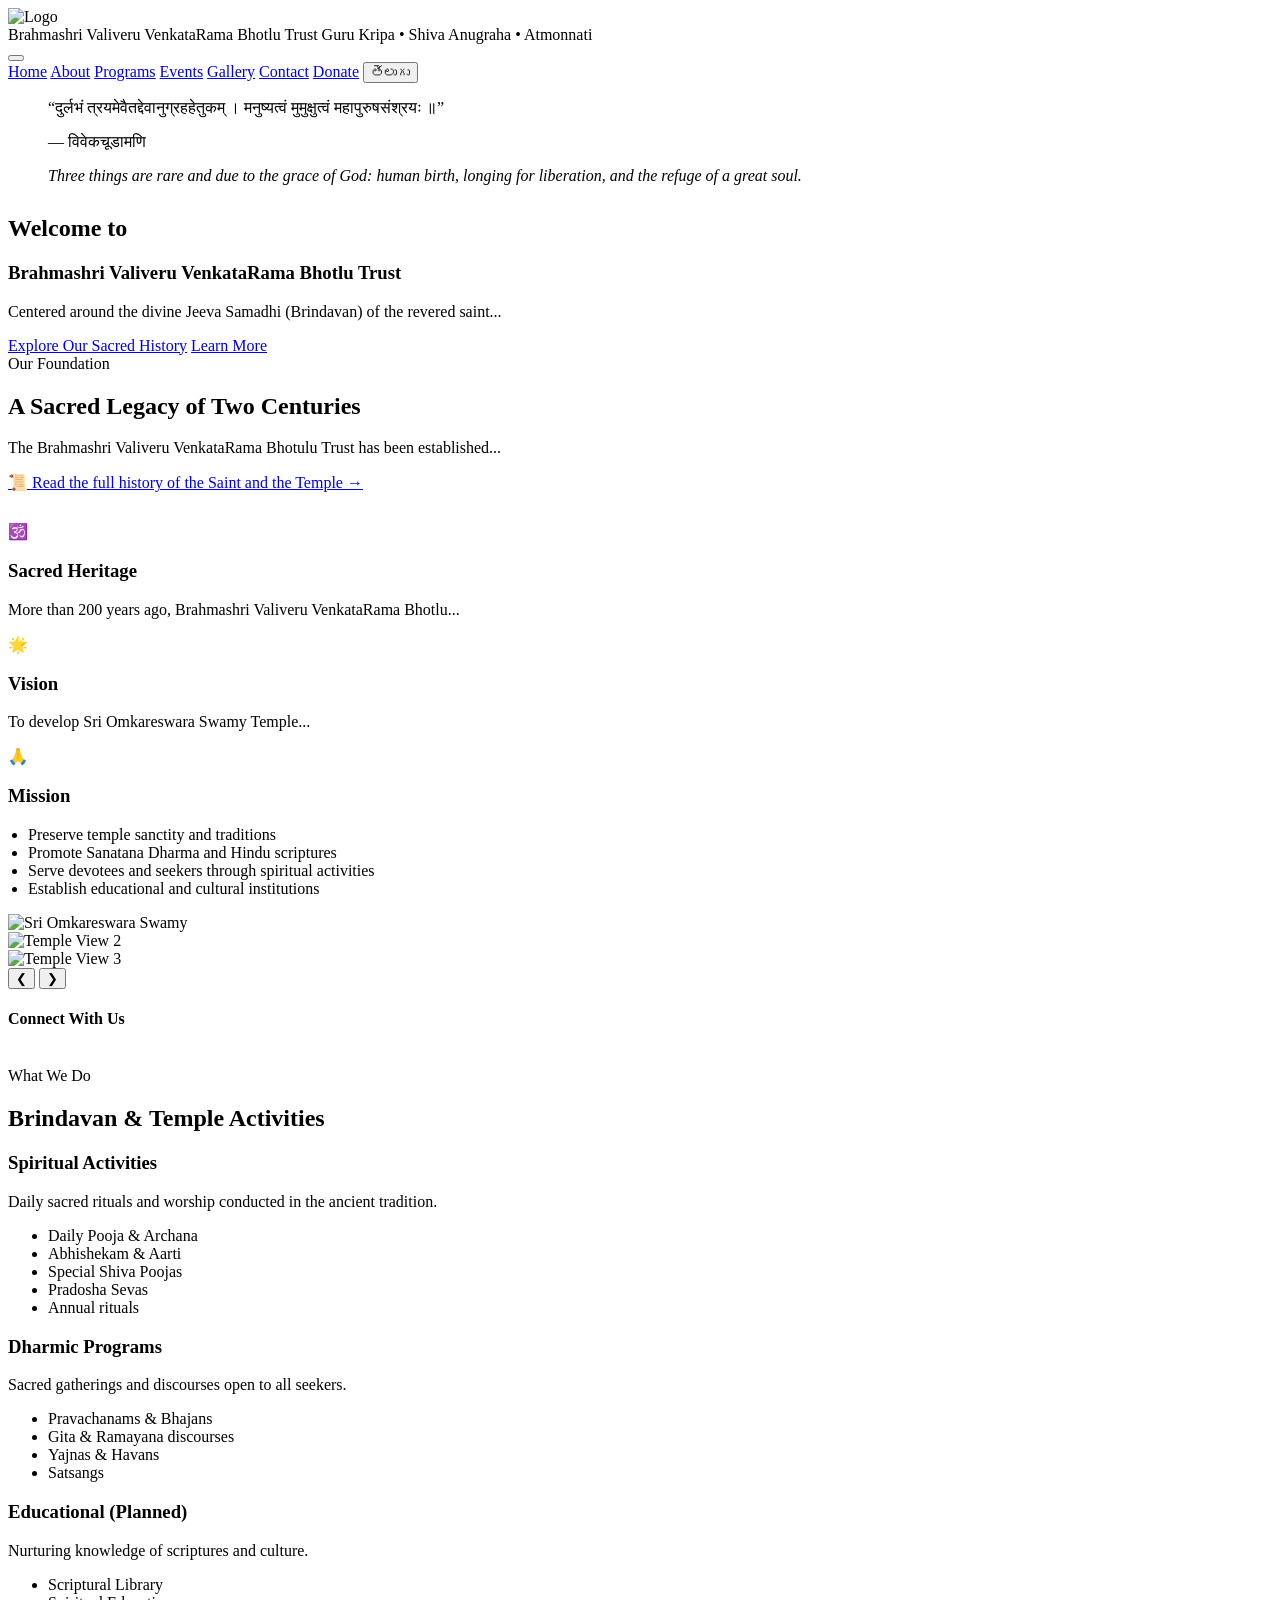
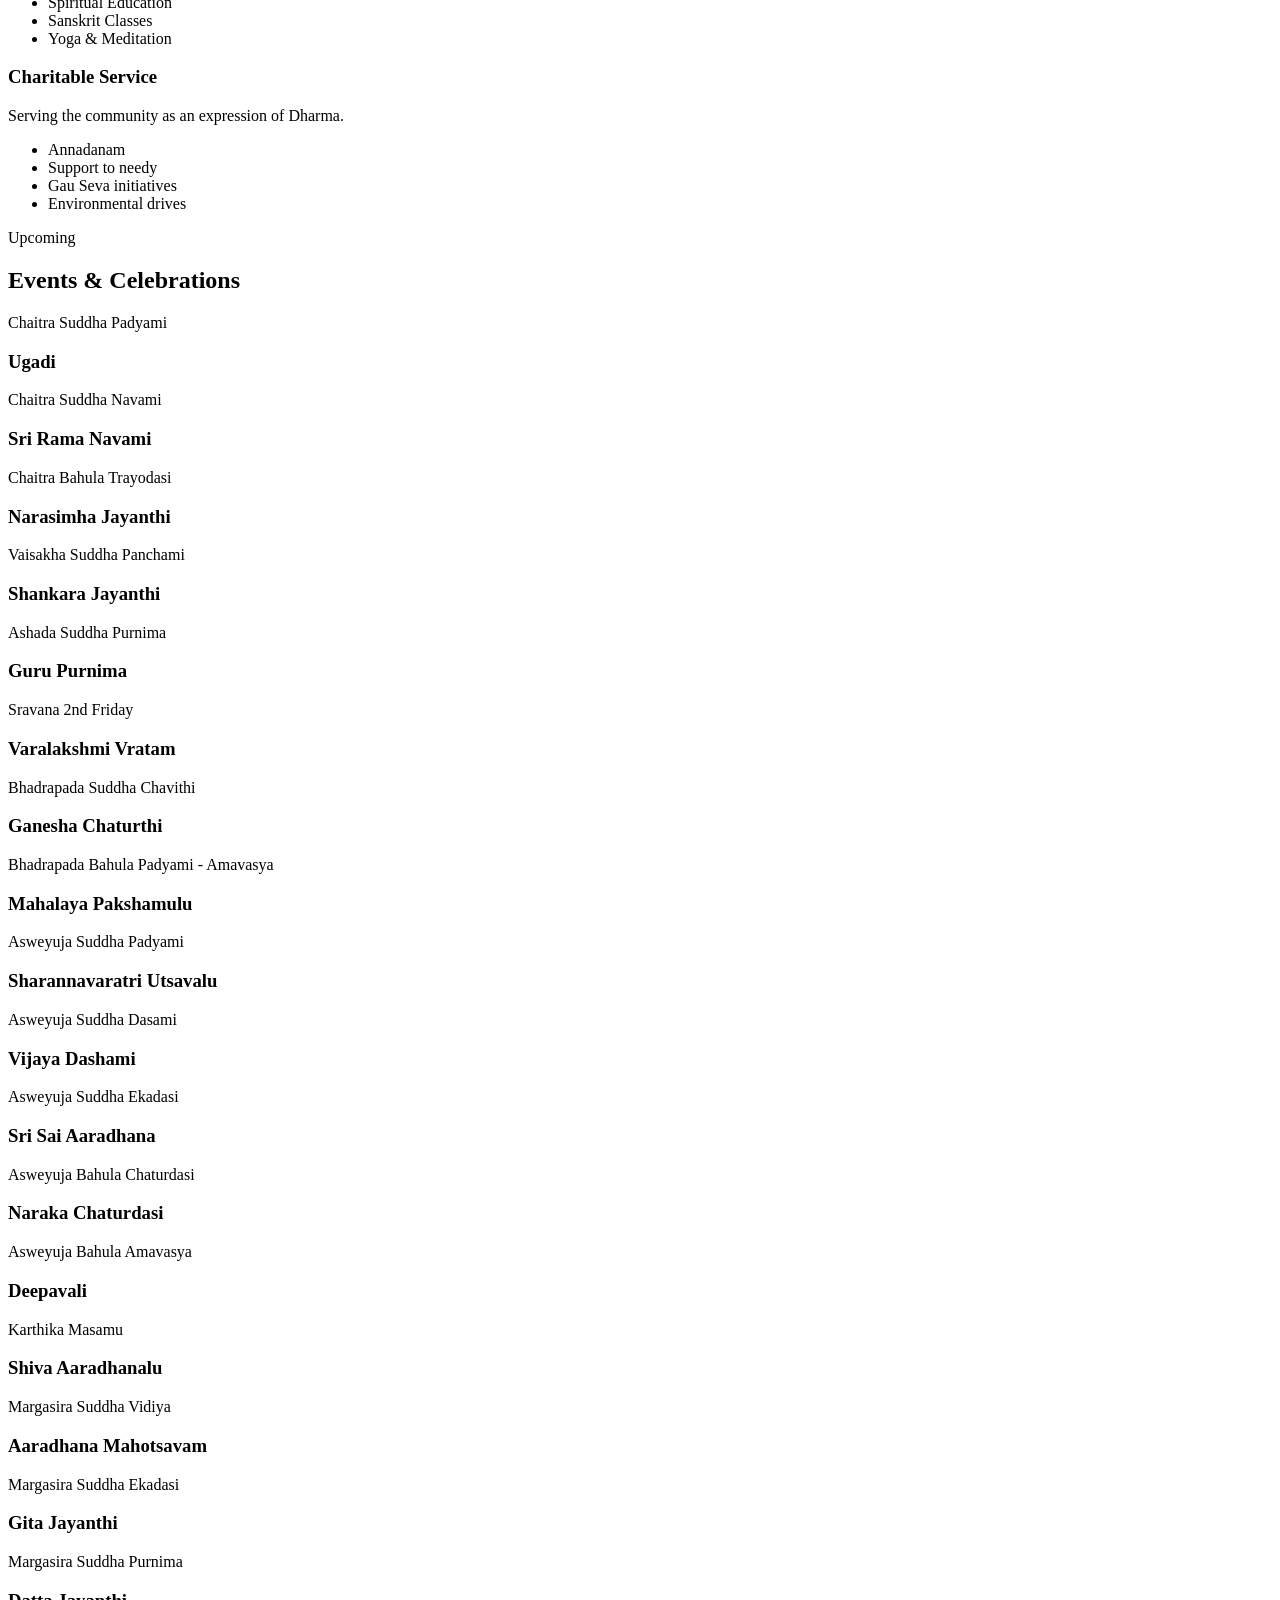
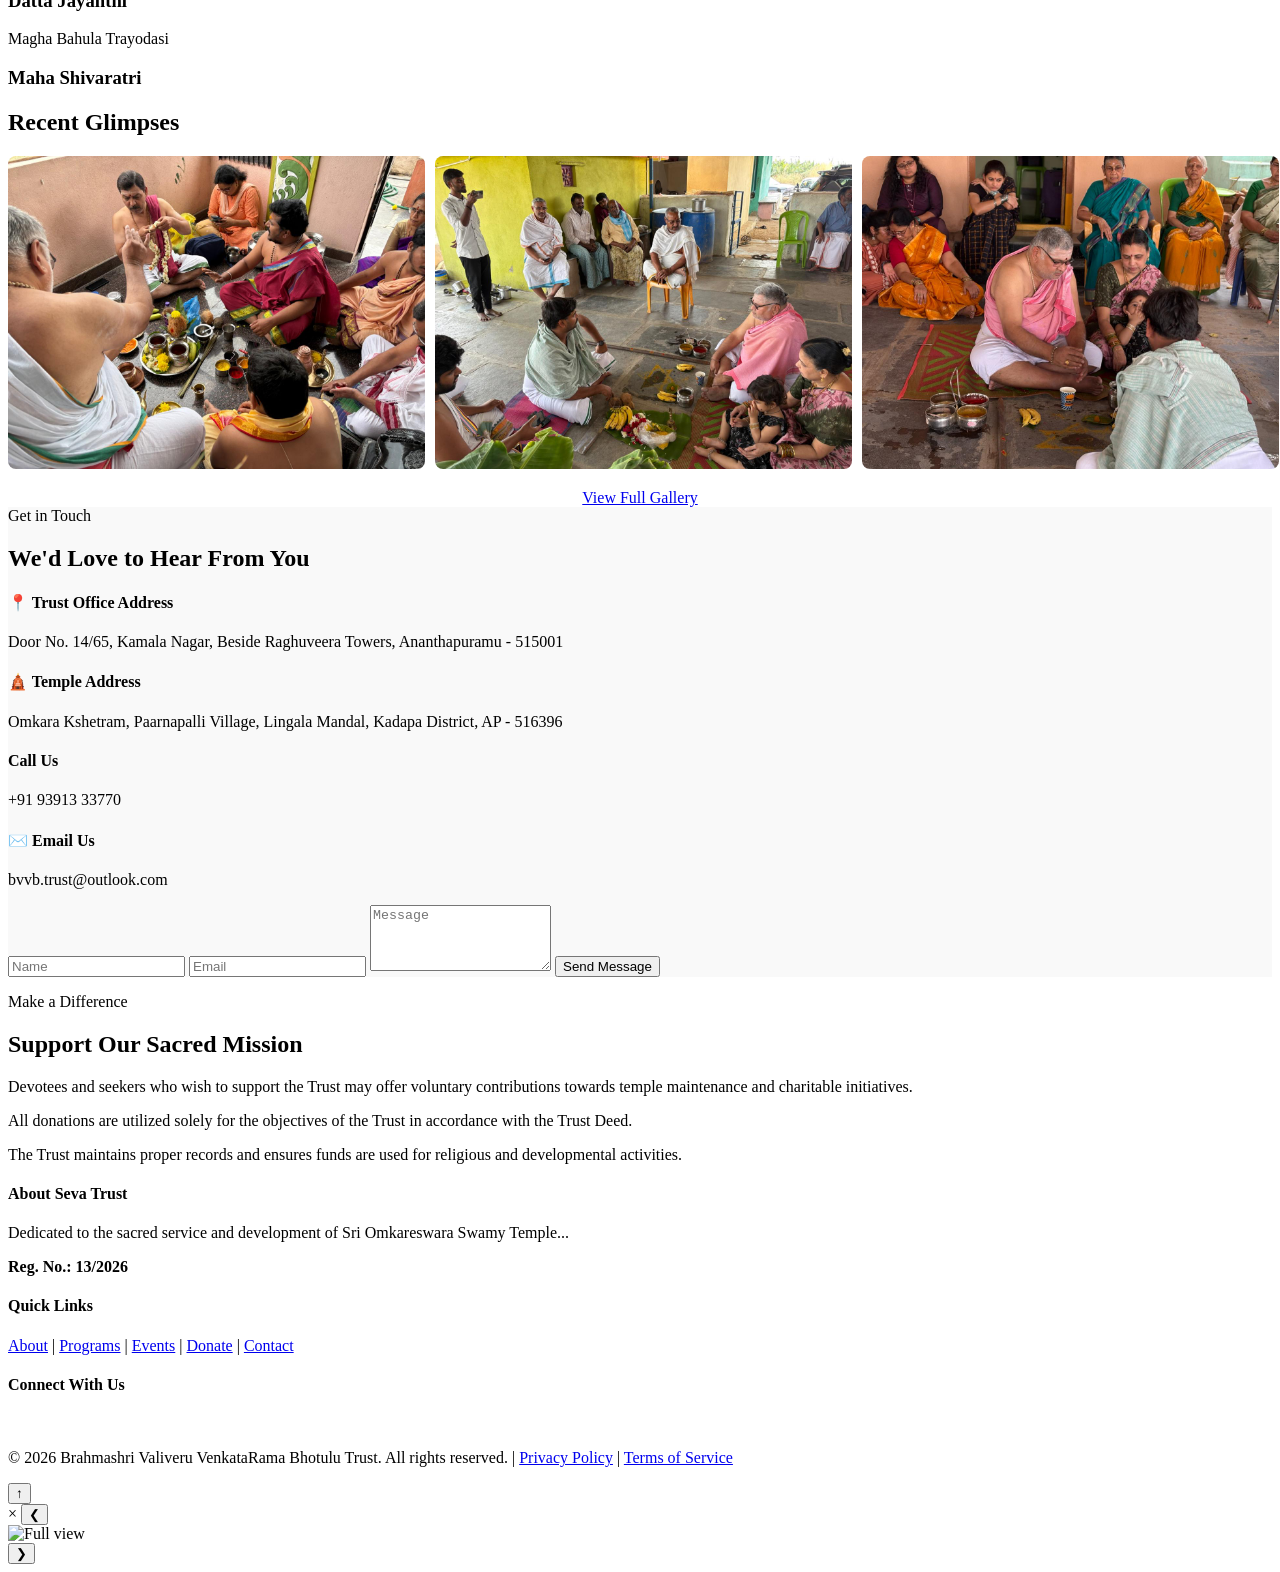
==== index.html @ d0adb81c "Update index.html" ====
<!DOCTYPE html>
<html lang="en">
<head>
    <!-- Add this to your home page <head> -->
    <script src="https://identity.netlify.com/v1/netlify-identity-widget.js"></script>
    <meta charset="UTF-8">
    <meta name="viewport" content="width=device-width, initial-scale=1.0">
    <meta name="description" content="Brahmashri Valiveru VenkataRama Bhotulu Trust - Religious & Charitable Trust">
    <title>BVVB Trust</title>
    
    <!-- Fonts -->
    <link rel="preconnect" href="https://fonts.googleapis.com">
    <link rel="preconnect" href="https://fonts.gstatic.com" crossorigin>
    <link href="https://fonts.googleapis.com/css2?family=Montserrat:wght@400;600;700&family=Noto+Serif+Telugu:wght@400;600;700&family=Tiro+Telugu:ital@0;1&family=Varela+Round&display=swap" rel="stylesheet">
    
    <link rel="stylesheet" href="css/style.css">
</head>
<body>

    <!-- Navigation -->
    <nav class="navbar" id="navbar">
        <div class="nav-content">
            <div class="logo">
                <img src="images/logo_background_removed.png" alt="Logo" class="logo-image">
                <div class="logo-text">
                    <span class="logo-main" data-i18n="trustName">Brahmashri Valiveru VenkataRama Bhotlu Trust</span>
                    <span class="logo-sub" data-i18n="motto">Guru Kripa • Shiva Anugraha • Atmonnati</span>
                </div>
            </div>
            <button class="hamburger" id="hamburger" aria-label="Toggle Navigation">
                <span></span>
                <span></span>
                <span></span>
            </button>
<div class="nav-links" id="navLinks">
    <a href="#home" class="nav-link active" data-i18n="nav.home">Home</a>
    <a href="#about" class="nav-link" data-i18n="nav.about">About</a>
    <a href="#programs" class="nav-link" data-i18n="nav.programs">Programs</a>
    <a href="#events" class="nav-link" data-i18n="nav.events">Events</a>
    <a href="gallery-2025.html" class="nav-link" data-i18n="nav.gallery">Gallery</a> 
    <a href="#contact" class="nav-link" data-i18n="nav.contact">Contact</a>
    <a href="#donate" class="nav-link" data-i18n="nav.donate">Donate</a>
    <button class="lang-toggle-btn" id="langToggle">తెలుగు</button>
</div>
        </div>
    </nav>

    <!-- Hero Section -->
    <section id="home" class="hero">
        <div class="hero-overlay"></div>
        <div class="hero-content">
            <div class="hero-text">
                <blockquote class="hero-shloka">
                    <div class="shloka-wrapper">
                        <p class="shloka-text" data-i18n="hero.shloka1">“दुर्लभं त्रयमेवैतद्देवानुग्रहहेतुकम् ।
मनुष्यत्वं मुमुक्षुत्वं महापुरुषसंश्रयः ॥”</p>
                        <p class="shloka-caption" data-i18n="hero.shloka1_caption">— विवेकचूडामणि</p>
                    </div>
                    <cite class="shloka-meaning" data-i18n="hero.meaning1">Three things are rare and due to the grace of God: human birth, longing for liberation, and the refuge of a great soul.</cite>
                </blockquote>
                <h2 class="hero-welcome" data-i18n="hero.welcome" style="margin-top: 30px;">Welcome to</h2>
                <h3 class="hero-trust-name" data-i18n="trustName">Brahmashri Valiveru VenkataRama Bhotlu Trust</h3>
                <p class="hero-subtitle" data-i18n="hero.desc1">Centered around the divine Jeeva Samadhi (Brindavan) of the revered saint...</p>
                <div class="hero-buttons">
                    <a href="history.html" class="btn btn-primary" data-i18n="hero.btnHistory">Explore Our Sacred History</a>
                    <a href="#about" class="btn btn-secondary" data-i18n="hero.btnLearn">Learn More</a>
                </div>
            </div>
        </div>
    </section>

    <!-- About Section -->
    <section id="about" class="about section-padding">
        <div class="section-content">
            <div class="section-header">
                <span class="section-tag" data-i18n="about.tag">Our Foundation</span>
                <h2 class="section-title" data-i18n="about.title">A Sacred Legacy of Two Centuries</h2>
            </div>
            <div class="about-grid">
                <div class="about-text">
                    <p class="about-intro" data-i18n="about.desc">The Brahmashri Valiveru VenkataRama Bhotulu Trust has been established...</p>
                    <a href="history.html" class="btn btn-primary" style="display: inline-block; margin-bottom: 30px;" data-i18n="about.historyLink">📜 Read the full history of the Saint and the Temple →</a>
                    
                    <div class="values-list">
                        <div class="value-item">
                            <div class="value-icon">🕉️</div>
                            <div class="value-content">
                                <h3 data-i18n="about.heritageTitle">Sacred Heritage</h3>
                                <p data-i18n="about.heritageDesc">More than 200 years ago, Brahmashri Valiveru VenkataRama Bhotlu...</p>
                            </div>
                        </div>
                        <div class="value-item">
                            <div class="value-icon">🌟</div>
                            <div class="value-content">
                                <h3 data-i18n="about.visionTitle">Vision</h3>
                                <p data-i18n="about.visionDesc">To develop Sri Omkareswara Swamy Temple...</p>
                            </div>
                        </div>
                        <div class="value-item">
                            <div class="value-icon">🙏</div>
                            <div class="value-content">
                                <h3 data-i18n="about.missionTitle">Mission</h3>
                                <ul style="padding-left: 20px; margin-top: 10px;">
                                    <li data-i18n="about.missionList.0">Preserve temple sanctity and traditions</li>
                                    <li data-i18n="about.missionList.1">Promote Sanatana Dharma and Hindu scriptures</li>
                                    <li data-i18n="about.missionList.2">Serve devotees and seekers through spiritual activities</li>
                                    <li data-i18n="about.missionList.3">Establish educational and cultural institutions</li>
                                </ul>
                            </div>
                        </div>
                    </div>
                </div>
                <div class="about-image">
                    <div class="carousel-container">
                        <div class="carousel-slide fade">
                            <img src="gallery/main_temple_1.jpeg" alt="Sri Omkareswara Swamy">
                        </div>
                        <div class="carousel-slide fade">
                            <img src="gallery/main_temple_2.jpeg" alt="Temple View 2" loading="lazy">
                        </div>
                        <div class="carousel-slide fade">
                            <img src="gallery/main_temple_3.jpeg" alt="Temple View 3" loading="lazy">
                        </div>
                        <button class="carousel-prev" aria-label="Previous image">&#10094;</button>
                        <button class="carousel-next" aria-label="Next image">&#10095;</button>
                        <div class="carousel-dots">
                            <span class="dot active"></span>
                            <span class="dot"></span>
                            <span class="dot"></span>
                        </div>
                    </div>
                    <div class="contact-item">
                        <h4 data-i18n="footer.connectTitle">Connect With Us</h4>
                        <div style="display: flex; gap: 15px; margin-top: 10px;">
                           <a href="https://www.facebook.com/bvvb_trust" target="_blank" rel="noopener noreferrer" class="social-icon" aria-label="Facebook">
                               <svg viewBox="0 0 16 16"><path d="M16 8.049c0-4.446-3.582-8.05-8-8.05C3.58 0-.002 3.603-.002 8.05c0 4.017 2.926 7.347 6.75 7.951v-5.625h-2.03V8.05H6.75V6.275c0-2.017 1.195-3.131 3.022-3.131.876 0 1.791.157 1.791.157v1.98h-1.009c-.993 0-1.303.621-1.303 1.258v1.51h2.218l-.354 2.326H9.25V16c3.824-.604 6.75-3.934 6.75-7.951z"/></svg>
                           </a>
                           <a href="https://www.instagram.com/bvvb_trust" target="_blank" rel="noopener noreferrer" class="social-icon" aria-label="Instagram">
                               <svg viewBox="0 0 16 16"><path d="M8 0C5.829 0 5.556.01 4.703.048 3.85.088 3.269.222 2.76.42a3.917 3.917 0 0 0-1.417.923A3.927 3.927 0 0 0 .42 2.76C.222 3.268.087 3.85.048 4.7.01 5.555 0 5.827 0 8.001c0 2.172.01 2.444.048 3.297.04.852.174 1.433.372 1.942.205.526.478.972.923 1.417.444.445.89.719 1.416.923.51.198 1.09.333 1.942.372C5.555 15.99 5.827 16 8 16s2.444-.01 3.298-.048c.851-.04 1.434-.174 1.943-.372a3.916 3.916 0 0 0 1.416-.923c.445-.445.718-.891.923-1.417.197-.509.332-1.09.372-1.942C15.99 10.445 16 10.173 16 8s-.01-2.445-.048-3.299c-.04-.851-.175-1.433-.372-1.941a3.926 3.926 0 0 0-.923-1.417A3.911 3.911 0 0 0 13.24.42c-.51-.198-1.092-.333-1.943-.372C10.443.01 10.172 0 7.998 0h.003zm-.717 1.442h.718c2.136 0 2.389.007 3.232.046.78.035 1.204.166 1.486.275.373.145.64.319.92.599.28.28.453.546.598.92.11.281.24.705.275 1.485.039.843.047 1.096.047 3.231s-.008 2.389-.047 3.232c-.035.78-.166 1.203-.275 1.485a2.47 2.47 0 0 1-.599.919c-.28.28-.546.453-.92.598-.28.11-.704.24-1.485.276-.843.038-1.096.047-3.232.047s-2.39-.009-3.233-.047c-.78-.036-1.203-.166-1.485-.276a2.478 2.478 0 0 1-.92-.598 2.48 2.48 0 0 1-.6-.92c-.109-.281-.24-.705-.275-1.485-.038-.843-.046-1.096-.046-3.233 0-2.136.008-2.388.046-3.231.036-.78.166-1.204.276-1.486.145-.373.319-.64.599-.92.28-.28.546-.453.92-.598.282-.11.705-.24 1.485-.276.738-.034 1.024-.044 2.515-.045v.002zm4.988 1.328a.96.96 0 1 0 0 1.92.96.96 0 0 0 0-1.92zm-4.27 1.122a4.109 4.109 0 1 0 0 8.217 4.109 4.109 0 0 0 0-8.217zm0 1.441a2.667 2.667 0 1 1 0 5.334 2.667 2.667 0 0 1 0-5.334z"/></svg>
                           </a>
                           <a href="https://x.com/bvvbtrust" target="_blank" rel="noopener noreferrer" class="social-icon" aria-label="X (Twitter)">
                               <svg viewBox="0 0 16 16"><path d="M12.6.75h2.454l-5.36 6.142L16 15.25h-4.937l-3.867-5.07-4.425 5.07H.316l5.733-6.57L0 .75h5.063l3.495 4.633L12.601.75Zm-.86 13.028h1.36L4.323 2.145H2.865l8.873 11.633Z"/></svg>
                           </a>
                           <a href="https://www.youtube.com/@BVVBTRUST" target="_blank" rel="noopener noreferrer" class="social-icon" aria-label="YouTube">
                               <svg viewBox="0 0 16 16"><path d="M8.051 1.999h.089c.822.003 4.987.033 6.11.335a2.01 2.01 0 0 1 1.415 1.42c.101.38.172.883.22 1.402l.01.104.022.26.008.104c.065.914.073 1.77.074 1.957v.075c-.001.194-.01 1.052-.072 1.972l-.008.104-.022.261-.01.104c-.048.519-.119 1.023-.22 1.402a2.007 2.007 0 0 1-1.415 1.42c-1.16.312-5.569.334-6.18.335h-.142c-.309 0-1.587-.006-2.927-.052l-.17-.006-.087-.004-.171-.007-.171-.007c-1.11-.049-2.167-.128-2.654-.26a2.007 2.007 0 0 1-1.415-1.419c-.111-.417-.185-.986-.235-1.558L.09 9.82l-.008-.104A31.4 31.4 0 0 1 0 7.68v-.123c.002-.215.01-.958.064-1.778l.007-.103.003-.052.008-.104.022-.26.01-.104c.048-.519.119-1.023.22-1.402a2.007 2.007 0 0 1 1.415-1.42c.487-.13 1.544-.21 2.654-.26l.17-.007.172-.006.086-.003.171-.007A99.788 99.788 0 0 1 7.858 2h.193zM6.4 5.209v4.818l4.157-2.408L6.4 5.209z"/></svg>
                           </a>
                        </div>
                    </div>
                </div>
            </div>
        </div>
    </section>

    <!-- Programs Section -->
    <section id="programs" class="programs section-padding">
        <div class="section-content">
            <div class="section-header">
                <span class="section-tag" data-i18n="programs.tag">What We Do</span>
                <h2 class="section-title" data-i18n="programs.title">Brindavan & Temple Activities</h2>
            </div>
            <div class="programs-grid">
                <div class="program-card">
                    <h3 data-i18n="programs.p1.title">Spiritual Activities</h3>
                    <p data-i18n="programs.p1.desc">Daily sacred rituals and worship conducted in the ancient tradition.</p>
                    <ul class="program-features">
                        <li data-i18n="programs.p1.items.0">Daily Pooja & Archana</li>
                        <li data-i18n="programs.p1.items.1">Abhishekam & Aarti</li>
                        <li data-i18n="programs.p1.items.2">Special Shiva Poojas</li>
                        <li data-i18n="programs.p1.items.3">Pradosha Sevas</li>
                        <li data-i18n="programs.p1.items.4">Annual rituals</li>
                    </ul>
                </div>
                <div class="program-card">
                    <h3 data-i18n="programs.p2.title">Dharmic Programs</h3>
                    <p data-i18n="programs.p2.desc">Sacred gatherings and discourses open to all seekers.</p>
                    <ul class="program-features">
                        <li data-i18n="programs.p2.items.0">Pravachanams & Bhajans</li>
                        <li data-i18n="programs.p2.items.1">Gita & Ramayana discourses</li>
                        <li data-i18n="programs.p2.items.2">Yajnas & Havans</li>
                        <li data-i18n="programs.p2.items.3">Satsangs</li>
                    </ul>
                </div>
                <div class="program-card">
                    <h3 data-i18n="programs.p3.title">Educational (Planned)</h3>
                    <p data-i18n="programs.p3.desc">Nurturing knowledge of scriptures and culture.</p>
                    <ul class="program-features">
                        <li data-i18n="programs.p3.items.0">Scriptural Library</li>
                        <li data-i18n="programs.p3.items.1">Spiritual Education</li>
                        <li data-i18n="programs.p3.items.2">Sanskrit Classes</li>
                        <li data-i18n="programs.p3.items.3">Yoga & Meditation</li>
                    </ul>
                </div>
                <div class="program-card">
                    <h3 data-i18n="programs.p4.title">Charitable Service</h3>
                    <p data-i18n="programs.p4.desc">Serving the community as an expression of Dharma.</p>
                    <ul class="program-features">
                        <li data-i18n="programs.p4.items.0">Annadanam</li>
                        <li data-i18n="programs.p4.items.1">Support to needy</li>
                        <li data-i18n="programs.p4.items.2">Gau Seva initiatives</li>
                        <li data-i18n="programs.p4.items.3">Environmental drives</li>
                    </ul>
                </div>
            </div>
        </div>
    </section>

    <!-- Events Section -->
    <section id="events" class="events section-padding">
        <div class="section-content">
            <div class="section-header">
                <span class="section-tag" data-i18n="events.tag">Upcoming</span>
                <h2 class="section-title" data-i18n="events.title">Events & Celebrations</h2>
            </div>
            <div class="events-grid">
                <div class="event-card">
                    <div class="event-date" data-i18n="events.e1.date">Chaitra Suddha Padyami</div>
                    <div class="event-info"><h3 data-i18n="events.e1.name">Ugadi</h3></div>
                </div>
                <div class="event-card">
                    <div class="event-date" data-i18n="events.e2.date">Chaitra Suddha Navami</div>
                    <div class="event-info"><h3 data-i18n="events.e2.name">Sri Rama Navami</h3></div>
                </div>
                <div class="event-card">
                    <div class="event-date" data-i18n="events.e3.date">Chaitra Bahula Trayodasi</div>
                    <div class="event-info"><h3 data-i18n="events.e3.name">Narasimha Jayanthi</h3></div>
                </div>
                <div class="event-card">
                    <div class="event-date" data-i18n="events.e4.date">Vaisakha Suddha Panchami</div>
                    <div class="event-info"><h3 data-i18n="events.e4.name">Shankara Jayanthi</h3></div>
                </div>
                <div class="event-card">
                    <div class="event-date" data-i18n="events.e5.date">Ashada Suddha Purnima</div>
                    <div class="event-info"><h3 data-i18n="events.e5.name">Guru Purnima</h3></div>
                </div>
                <div class="event-card">
                    <div class="event-date" data-i18n="events.e6.date">Sravana 2nd Friday</div>
                    <div class="event-info"><h3 data-i18n="events.e6.name">Varalakshmi Vratam</h3></div>
                </div>
                <div class="event-card">
                    <div class="event-date" data-i18n="events.e7.date">Bhadrapada Suddha Chavithi</div>
                    <div class="event-info"><h3 data-i18n="events.e7.name">Ganesha Chaturthi</h3></div>
                </div>
                <div class="event-card">
                    <div class="event-date" data-i18n="events.e8.date">Bhadrapada Bahula Padyami - Amavasya</div>
                    <div class="event-info"><h3 data-i18n="events.e8.name">Mahalaya Pakshamulu</h3></div>
                </div>
                <div class="event-card">
                    <div class="event-date" data-i18n="events.e9.date">Asweyuja Suddha Padyami</div>
                    <div class="event-info"><h3 data-i18n="events.e9.name">Sharannavaratri Utsavalu</h3></div>
                </div>
                <div class="event-card">
                    <div class="event-date" data-i18n="events.e10.date">Asweyuja Suddha Dasami</div>
                    <div class="event-info"><h3 data-i18n="events.e10.name">Vijaya Dashami</h3></div>
                </div>
                <div class="event-card">
                    <div class="event-date" data-i18n="events.e11.date">Asweyuja Suddha Ekadasi</div>
                    <div class="event-info"><h3 data-i18n="events.e11.name">Sri Sai Aaradhana</h3></div>
                </div>
                <div class="event-card">
                    <div class="event-date" data-i18n="events.e12.date">Asweyuja Bahula Chaturdasi</div>
                    <div class="event-info"><h3 data-i18n="events.e12.name">Naraka Chaturdasi</h3></div>
                </div>
                <div class="event-card">
                    <div class="event-date" data-i18n="events.e13.date">Asweyuja Bahula Amavasya</div>
                    <div class="event-info"><h3 data-i18n="events.e13.name">Deepavali</h3></div>
                </div>
                <div class="event-card">
                    <div class="event-date" data-i18n="events.e14.date">Karthika Masamu</div>
                    <div class="event-info"><h3 data-i18n="events.e14.name">Shiva Aaradhanalu</h3></div>
                </div>
                <div class="event-card">
                    <div class="event-date" data-i18n="events.e15.date">Margasira Suddha Vidiya</div>
                    <div class="event-info">
                        <h3 data-i18n="events.e15.name">Aaradhana Mahotsavam</h3>
                                       </div>
                </div>
                <div class="event-card">
                    <div class="event-date" data-i18n="events.e16.date">Margasira Suddha Ekadasi</div>
                    <div class="event-info"><h3 data-i18n="events.e16.name">Gita Jayanthi</h3></div>
                </div>
                <div class="event-card">
                    <div class="event-date" data-i18n="events.e17.date">Margasira Suddha Purnima</div>
                    <div class="event-info"><h3 data-i18n="events.e17.name">Datta Jayanthi</h3></div>
                </div>
                <div class="event-card">
                    <div class="event-date" data-i18n="events.e18.date">Magha Bahula Trayodasi</div>
                    <div class="event-info">
                        <h3 data-i18n="events.e18.name">Maha Shivaratri</h3>
                       
                    </div>
                </div>
            </div>
        </div>
    </section>
    <!-- Gallery Preview Section -->
<section id="gallery-preview" class="section-padding" style="background: #fff;">
    <div class="section-content">
        <div class="section-header">
            <h2 class="section-title">Recent Glimpses</h2>
        </div>
        <div class="gallery-preview-grid" style="display: flex; gap: 10px; margin-bottom: 20px;">
            <img src="gallery/2025/photo_1.jpeg" style="width: 33%; border-radius: 8px;">
            <img src="gallery/2025/photo_6.jpeg" style="width: 33%; border-radius: 8px;">
            <img src="gallery/2025/photo_7.jpeg" style="width: 33%; border-radius: 8px;">
        </div>
        <div style="text-align: center;">
            <a href="gallery-2025.html" class="btn btn-secondary">View Full Gallery</a>
        </div>
    </div>
</section>
    <!-- Contact Section -->
    <section id="contact" class="contact section-padding" style="background: #f9f9f9;">
        <div class="section-content">
            <div class="section-header">
                <span class="section-tag" data-i18n="contact.tag">Get in Touch</span>
                <h2 class="section-title" data-i18n="contact.title">We'd Love to Hear From You</h2>
            </div>
            <div class="contact-grid">
                <div class="contact-info">
                    <div class="contact-item">
                        <h4 data-i18n="contact.office">📍 Trust Office Address</h4>
                        <p data-i18n="contact.officeAddr">Door No. 14/65, Kamala Nagar, Beside Raghuveera Towers, Ananthapuramu - 515001</p>
                    </div>
                    <div class="contact-item">
                        <h4 data-i18n="contact.temple">🛕 Temple Address</h4>
                        <p data-i18n="contact.templeAddr">Omkara Kshetram, Paarnapalli Village, Lingala Mandal, Kadapa District, AP - 516396</p>
                    </div>
                    <div class="contact-item">
                        <h4 data-i18n="contact.call"> Call Us</h4>
                        <p>+91 93913 33770</p>
                    </div>
                    <div class="contact-item">
                        <h4 data-i18n="contact.email">✉️ Email Us</h4>
                        <p>bvvb.trust@outlook.com</p>
                    </div>
                </div>
                <!-- Form submission logic securely relies on standard HTTP POST or a form backend like Formspree -->
                <form class="contact-form" action="https://formspree.io/f/xzdkzppe" method="POST">
                <form class="contact-form" id="contactForm">
                    <input type="text" name="name" data-i18n="contact.placeholders.name" placeholder="Name" class="form-input" required>
                    <input type="email" name="email" data-i18n="contact.placeholders.email" placeholder="Email" class="form-input" required>
                    <textarea name="message" data-i18n="contact.placeholders.message" placeholder="Message" class="form-input" rows="4" required></textarea>
                    <button type="submit" class="btn btn-primary" data-i18n="contact.btn">Send Message</button>
                    <p id="form-status" style="margin-top: 15px; font-weight: 500;"></p>
                </form>
            </div>
        </div>
    </section>

    <!-- Donate Section -->
    <section id="donate" class="donate section-padding">
        <div class="section-content">
            <div class="section-header">
                <span class="section-tag" data-i18n="donate.tag">Make a Difference</span>
                <h2 class="section-title" data-i18n="donate.title">Support Our Sacred Mission</h2>
            </div>
            <div class="donate-content">
                <p data-i18n="donate.desc1">Devotees and seekers who wish to support the Trust may offer voluntary contributions towards temple maintenance and charitable initiatives.</p>
                <p data-i18n="donate.desc2">All donations are utilized solely for the objectives of the Trust in accordance with the Trust Deed.</p>
                <p data-i18n="donate.desc3">The Trust maintains proper records and ensures funds are used for religious and developmental activities.</p>
            </div>
        </div>
    </section>

    <!-- Footer Section -->
    <footer class="footer-v2">
        <div class="footer-content">
            <div class="footer-col">
                <div class="footer-box">
                    <h4 data-i18n="footer.aboutTitle">About Seva Trust</h4>
                    <p data-i18n="footer.aboutDesc" style="text-align: justify;">Dedicated to the sacred service and development of Sri Omkareswara Swamy Temple...</p>
                    <p data-i18n="footer.regNo" style="margin-top: 10px; font-weight: bold;">Reg. No.: 13/2026</p>
                </div>
            </div>
            <div class="footer-col">
                <div class="footer-box inline-footer-links">
                    <h4 data-i18n="footer.quickLinksTitle">Quick Links</h4>
                    <p>
                        <a href="#about" data-i18n="nav.about">About</a> <span class="separator">|</span>
                        <a href="#programs" data-i18n="nav.programs">Programs</a> <span class="separator">|</span>
                        <a href="#events" data-i18n="nav.events">Events</a> <span class="separator">|</span>
                        <a href="#donate" data-i18n="nav.donate">Donate</a> <span class="separator">|</span>
                        <a href="#contact" data-i18n="nav.contact">Contact</a>
                    </p>
                </div>
            </div>
            <div class="footer-col">
                <div class="footer-box">
                    <h4 data-i18n="footer.connectTitle">Connect With Us</h4>
                    <div style="display: flex; gap: 15px;">
                       <a href="https://www.facebook.com/bvvb_trust" target="_blank" rel="noopener noreferrer" class="social-icon" aria-label="Facebook">
                           <svg viewBox="0 0 16 16"><path d="M16 8.049c0-4.446-3.582-8.05-8-8.05C3.58 0-.002 3.603-.002 8.05c0 4.017 2.926 7.347 6.75 7.951v-5.625h-2.03V8.05H6.75V6.275c0-2.017 1.195-3.131 3.022-3.131.876 0 1.791.157 1.791.157v1.98h-1.009c-.993 0-1.303.621-1.303 1.258v1.51h2.218l-.354 2.326H9.25V16c3.824-.604 6.75-3.934 6.75-7.951z"/></svg>
                       </a>
                       <a href="https://www.instagram.com/bvvb_trust" target="_blank" rel="noopener noreferrer" class="social-icon" aria-label="Instagram">
                           <svg viewBox="0 0 16 16"><path d="M8 0C5.829 0 5.556.01 4.703.048 3.85.088 3.269.222 2.76.42a3.917 3.917 0 0 0-1.417.923A3.927 3.927 0 0 0 .42 2.76C.222 3.268.087 3.85.048 4.7.01 5.555 0 5.827 0 8.001c0 2.172.01 2.444.048 3.297.04.852.174 1.433.372 1.942.205.526.478.972.923 1.417.444.445.89.719 1.416.923.51.198 1.09.333 1.942.372C5.555 15.99 5.827 16 8 16s2.444-.01 3.298-.048c.851-.04 1.434-.174 1.943-.372a3.916 3.916 0 0 0 1.416-.923c.445-.445.718-.891.923-1.417.197-.509.332-1.09.372-1.942C15.99 10.445 16 10.173 16 8s-.01-2.445-.048-3.299c-.04-.851-.175-1.433-.372-1.941a3.926 3.926 0 0 0-.923-1.417A3.911 3.911 0 0 0 13.24.42c-.51-.198-1.092-.333-1.943-.372C10.443.01 10.172 0 7.998 0h.003zm-.717 1.442h.718c2.136 0 2.389.007 3.232.046.78.035 1.204.166 1.486.275.373.145.64.319.92.599.28.28.453.546.598.92.11.281.24.705.275 1.485.039.843.047 1.096.047 3.231s-.008 2.389-.047 3.232c-.035.78-.166 1.203-.275 1.485a2.47 2.47 0 0 1-.599.919c-.28.28-.546.453-.92.598-.28.11-.704.24-1.485.276-.843.038-1.096.047-3.232.047s-2.39-.009-3.233-.047c-.78-.036-1.203-.166-1.485-.276a2.478 2.478 0 0 1-.92-.598 2.48 2.48 0 0 1-.6-.92c-.109-.281-.24-.705-.275-1.485-.038-.843-.046-1.096-.046-3.233 0-2.136.008-2.388.046-3.231.036-.78.166-1.204.276-1.486.145-.373.319-.64.599-.92.28-.28.546-.453.92-.598.282-.11.705-.24 1.485-.276.738-.034 1.024-.044 2.515-.045v.002zm4.988 1.328a.96.96 0 1 0 0 1.92.96.96 0 0 0 0-1.92zm-4.27 1.122a4.109 4.109 0 1 0 0 8.217 4.109 4.109 0 0 0 0-8.217zm0 1.441a2.667 2.667 0 1 1 0 5.334 2.667 2.667 0 0 1 0-5.334z"/></svg>
                       </a>
                       <a href="https://x.com/bvvbtrust" target="_blank" rel="noopener noreferrer" class="social-icon" aria-label="X (Twitter)">
                           <svg viewBox="0 0 16 16"><path d="M12.6.75h2.454l-5.36 6.142L16 15.25h-4.937l-3.867-5.07-4.425 5.07H.316l5.733-6.57L0 .75h5.063l3.495 4.633L12.601.75Zm-.86 13.028h1.36L4.323 2.145H2.865l8.873 11.633Z"/></svg>
                       </a>
                       <a href="https://www.youtube.com/@BVVBTRUST" target="_blank" rel="noopener noreferrer" class="social-icon" aria-label="YouTube">
                           <svg viewBox="0 0 16 16"><path d="M8.051 1.999h.089c.822.003 4.987.033 6.11.335a2.01 2.01 0 0 1 1.415 1.42c.101.38.172.883.22 1.402l.01.104.022.26.008.104c.065.914.073 1.77.074 1.957v.075c-.001.194-.01 1.052-.072 1.972l-.008.104-.022.261-.01.104c-.048.519-.119 1.023-.22 1.402a2.007 2.007 0 0 1-1.415 1.42c-1.16.312-5.569.334-6.18.335h-.142c-.309 0-1.587-.006-2.927-.052l-.17-.006-.087-.004-.171-.007-.171-.007c-1.11-.049-2.167-.128-2.654-.26a2.007 2.007 0 0 1-1.415-1.419c-.111-.417-.185-.986-.235-1.558L.09 9.82l-.008-.104A31.4 31.4 0 0 1 0 7.68v-.123c.002-.215.01-.958.064-1.778l.007-.103.003-.052.008-.104.022-.26.01-.104c.048-.519.119-1.023.22-1.402a2.007 2.007 0 0 1 1.415-1.42c.487-.13 1.544-.21 2.654-.26l.17-.007.172-.006.086-.003.171-.007A99.788 99.788 0 0 1 7.858 2h.193zM6.4 5.209v4.818l4.157-2.408L6.4 5.209z"/></svg>
                       </a>
                    </div>
                </div>
            </div>
        </div>
        <div class="footer-bottom">
            <p>
                <span data-i18n="footer.copyright">© 2026 Brahmashri Valiveru VenkataRama Bhotulu Trust. All rights reserved.</span> | 
                <a href="privacy-policy.html" data-i18n="footer.privacy">Privacy Policy</a> | 
                <a href="terms-of-service.html" data-i18n="footer.terms">Terms of Service</a>
            </p>
        </div>
    </footer>

    <!-- Scroll to Top Button -->
    <button id="scrollToTopBtn" class="scroll-to-top" aria-label="Scroll to top">↑</button>

    
   <script src="js/main.js"></script>
   <div id="lightbox" class="lightbox">
    <span class="lightbox-close">&times;</span>
    <button class="lightbox-prev" aria-label="Previous">&#10094;</button>
    <div class="lightbox-container">
        <img id="lightbox-img" src="" alt="Full view">
    </div>
    <button class="lightbox-next" aria-label="Next">&#10095;</button>
</div>
<script>
  if (window.netlifyIdentity) {
    window.netlifyIdentity.on("init", user => {
      if (!user) {
        window.netlifyIdentity.on("login", () => {
          // Once the user sets their password and logs in, send them to admin
          document.location.href = "/admin/";
        });
      }
    });
  }
</script>
</body>
</html>
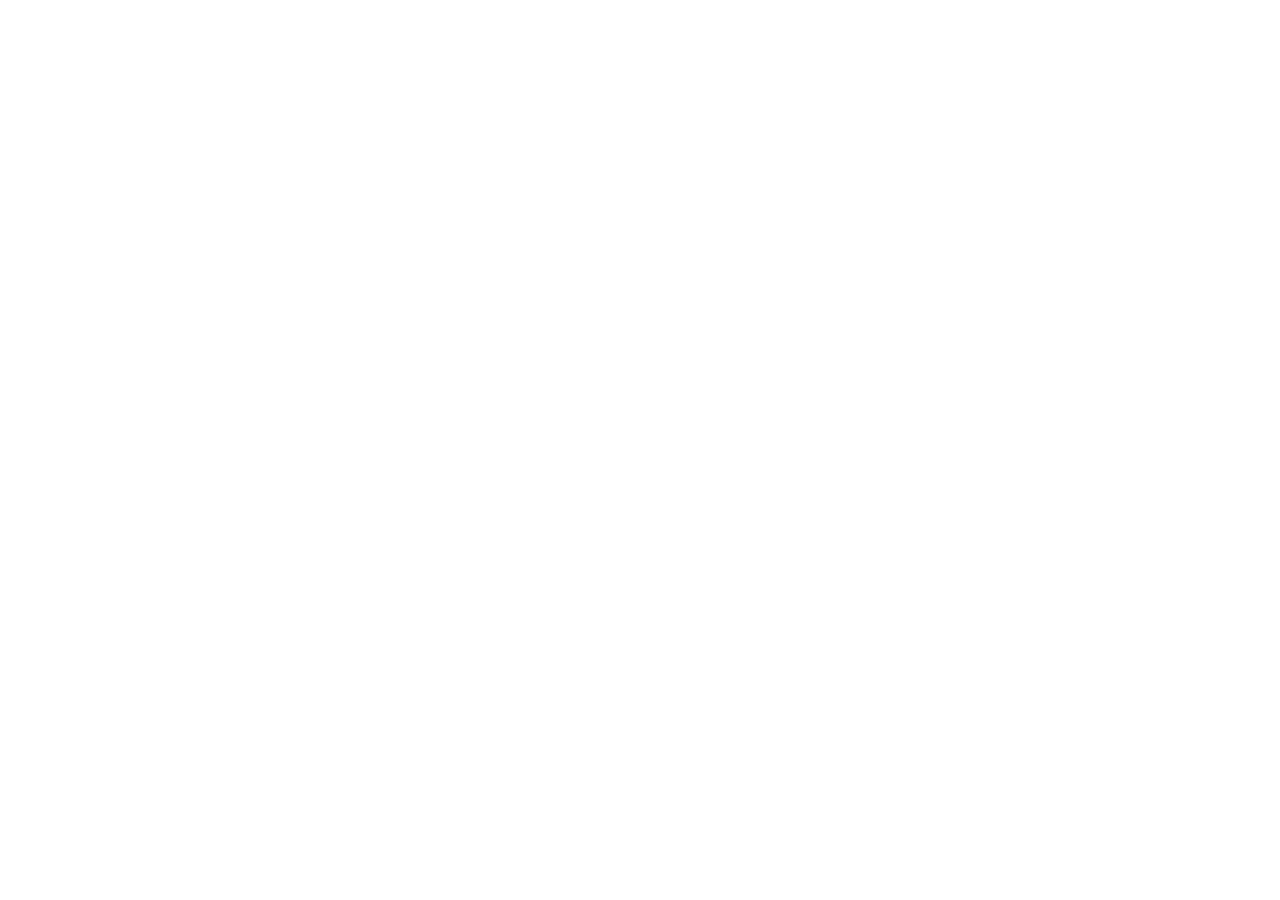
==== commit 88301c99: "Update index.html" ====
--- a/index.html
+++ b/index.html
@@ -1,442 +1,87 @@
 <!DOCTYPE html>
-<html lang="en">
+<html>
 <head>
-    <!-- Add this to your home page <head> -->
-    <script src="https://identity.netlify.com/v1/netlify-identity-widget.js"></script>
-    <meta charset="UTF-8">
-    <meta name="viewport" content="width=device-width, initial-scale=1.0">
-    <meta name="description" content="Brahmashri Valiveru VenkataRama Bhotulu Trust - Religious & Charitable Trust">
-    <title>BVVB Trust</title>
-    
-    <!-- Fonts -->
-    <link rel="preconnect" href="https://fonts.googleapis.com">
-    <link rel="preconnect" href="https://fonts.gstatic.com" crossorigin>
-    <link href="https://fonts.googleapis.com/css2?family=Montserrat:wght@400;600;700&family=Noto+Serif+Telugu:wght@400;600;700&family=Tiro+Telugu:ital@0;1&family=Varela+Round&display=swap" rel="stylesheet">
-    
-    <link rel="stylesheet" href="css/style.css">
+  <meta charset="utf-8" />
+  <meta name="viewport" content="width=device-width, initial-scale=1.0" />
+  <title>Content Manager</title>
+
+  <script>
+    // 1. Pure Config
+    window.CMS_MANUAL_INIT = true;
+    window.CMS_CONFIG = {
+      backend: {
+        name: "github",
+        repo: "bvvbtrust-sketch/HTML_VERSION",
+        branch: "main",
+        base_url: "https://test2.bvvbtrust.org"
+      },
+      media_folder: "images",
+      public_folder: "images",
+      collections: [
+        {
+          name: "website_content",
+          label: "Website Content",
+          files: [
+            {
+              label: "English Content",
+              name: "en_content",
+              file: "js/en.json",
+              fields: [{ label: "Trust Name", name: "trustName", widget: "string" }]
+            }
+          ]
+        }
+      ]
+    };
+
+    // --- THE X-RAY SENSORS ---
+
+    // Sensor A: Intercept all API requests Decap makes to GitHub
+    const origFetch = window.fetch;
+    window.fetch = async (...args) => {
+      const res = await origFetch(...args);
+      // If Decap hits a 400+ error, log it in bright red
+      if (!res.ok) {
+        console.error("🚨 DECAP API CRASH! Failed to access:", args[0]);
+        console.error("Status Code:", res.status);
+        res.clone().text().then(text => console.error("Error Details:", text));
+      }
+      return res;
+    };
+
+    // Sensor B: Intercept Decap's Native Login Listener
+    const origAdd = window.addEventListener;
+    window.addEventListener = function(type, listener, options) {
+      if (type === 'message') {
+        const origListener = listener;
+        listener = function(e) {
+          if (e.data && typeof e.data === 'string' && e.data.includes('authorization:github:success')) {
+            console.log("✅ 1. Native Decap Listener intercepted the token!");
+            console.log("Expected Origin:", new URL(window.CMS_CONFIG.backend.base_url).origin);
+            console.log("Actual Origin:", e.origin);
+            
+            if (e.origin !== new URL(window.CMS_CONFIG.backend.base_url).origin) {
+              console.error("🚨 ORIGIN MISMATCH! Decap is ignoring the popup because the URLs don't match exactly.");
+            } else {
+              console.log("✅ 2. Origins match. Decap is natively processing the login...");
+            }
+          }
+          origListener(e);
+        }
+      }
+      origAdd.call(this, type, listener, options);
+    };
+  </script>
 </head>
+
 <body>
-
-    <!-- Navigation -->
-    <nav class="navbar" id="navbar">
-        <div class="nav-content">
-            <div class="logo">
-                <img src="images/logo_background_removed.png" alt="Logo" class="logo-image">
-                <div class="logo-text">
-                    <span class="logo-main" data-i18n="trustName">Brahmashri Valiveru VenkataRama Bhotlu Trust</span>
-                    <span class="logo-sub" data-i18n="motto">Guru Kripa • Shiva Anugraha • Atmonnati</span>
-                </div>
-            </div>
-            <button class="hamburger" id="hamburger" aria-label="Toggle Navigation">
-                <span></span>
-                <span></span>
-                <span></span>
-            </button>
-<div class="nav-links" id="navLinks">
-    <a href="#home" class="nav-link active" data-i18n="nav.home">Home</a>
-    <a href="#about" class="nav-link" data-i18n="nav.about">About</a>
-    <a href="#programs" class="nav-link" data-i18n="nav.programs">Programs</a>
-    <a href="#events" class="nav-link" data-i18n="nav.events">Events</a>
-    <a href="gallery-2025.html" class="nav-link" data-i18n="nav.gallery">Gallery</a> 
-    <a href="#contact" class="nav-link" data-i18n="nav.contact">Contact</a>
-    <a href="#donate" class="nav-link" data-i18n="nav.donate">Donate</a>
-    <button class="lang-toggle-btn" id="langToggle">తెలుగు</button>
-</div>
-        </div>
-    </nav>
-
-    <!-- Hero Section -->
-    <section id="home" class="hero">
-        <div class="hero-overlay"></div>
-        <div class="hero-content">
-            <div class="hero-text">
-                <blockquote class="hero-shloka">
-                    <div class="shloka-wrapper">
-                        <p class="shloka-text" data-i18n="hero.shloka1">“दुर्लभं त्रयमेवैतद्देवानुग्रहहेतुकम् ।
-मनुष्यत्वं मुमुक्षुत्वं महापुरुषसंश्रयः ॥”</p>
-                        <p class="shloka-caption" data-i18n="hero.shloka1_caption">— विवेकचूडामणि</p>
-                    </div>
-                    <cite class="shloka-meaning" data-i18n="hero.meaning1">Three things are rare and due to the grace of God: human birth, longing for liberation, and the refuge of a great soul.</cite>
-                </blockquote>
-                <h2 class="hero-welcome" data-i18n="hero.welcome" style="margin-top: 30px;">Welcome to</h2>
-                <h3 class="hero-trust-name" data-i18n="trustName">Brahmashri Valiveru VenkataRama Bhotlu Trust</h3>
-                <p class="hero-subtitle" data-i18n="hero.desc1">Centered around the divine Jeeva Samadhi (Brindavan) of the revered saint...</p>
-                <div class="hero-buttons">
-                    <a href="history.html" class="btn btn-primary" data-i18n="hero.btnHistory">Explore Our Sacred History</a>
-                    <a href="#about" class="btn btn-secondary" data-i18n="hero.btnLearn">Learn More</a>
-                </div>
-            </div>
-        </div>
-    </section>
-
-    <!-- About Section -->
-    <section id="about" class="about section-padding">
-        <div class="section-content">
-            <div class="section-header">
-                <span class="section-tag" data-i18n="about.tag">Our Foundation</span>
-                <h2 class="section-title" data-i18n="about.title">A Sacred Legacy of Two Centuries</h2>
-            </div>
-            <div class="about-grid">
-                <div class="about-text">
-                    <p class="about-intro" data-i18n="about.desc">The Brahmashri Valiveru VenkataRama Bhotulu Trust has been established...</p>
-                    <a href="history.html" class="btn btn-primary" style="display: inline-block; margin-bottom: 30px;" data-i18n="about.historyLink">📜 Read the full history of the Saint and the Temple →</a>
-                    
-                    <div class="values-list">
-                        <div class="value-item">
-                            <div class="value-icon">🕉️</div>
-                            <div class="value-content">
-                                <h3 data-i18n="about.heritageTitle">Sacred Heritage</h3>
-                                <p data-i18n="about.heritageDesc">More than 200 years ago, Brahmashri Valiveru VenkataRama Bhotlu...</p>
-                            </div>
-                        </div>
-                        <div class="value-item">
-                            <div class="value-icon">🌟</div>
-                            <div class="value-content">
-                                <h3 data-i18n="about.visionTitle">Vision</h3>
-                                <p data-i18n="about.visionDesc">To develop Sri Omkareswara Swamy Temple...</p>
-                            </div>
-                        </div>
-                        <div class="value-item">
-                            <div class="value-icon">🙏</div>
-                            <div class="value-content">
-                                <h3 data-i18n="about.missionTitle">Mission</h3>
-                                <ul style="padding-left: 20px; margin-top: 10px;">
-                                    <li data-i18n="about.missionList.0">Preserve temple sanctity and traditions</li>
-                                    <li data-i18n="about.missionList.1">Promote Sanatana Dharma and Hindu scriptures</li>
-                                    <li data-i18n="about.missionList.2">Serve devotees and seekers through spiritual activities</li>
-                                    <li data-i18n="about.missionList.3">Establish educational and cultural institutions</li>
-                                </ul>
-                            </div>
-                        </div>
-                    </div>
-                </div>
-                <div class="about-image">
-                    <div class="carousel-container">
-                        <div class="carousel-slide fade">
-                            <img src="gallery/main_temple_1.jpeg" alt="Sri Omkareswara Swamy">
-                        </div>
-                        <div class="carousel-slide fade">
-                            <img src="gallery/main_temple_2.jpeg" alt="Temple View 2" loading="lazy">
-                        </div>
-                        <div class="carousel-slide fade">
-                            <img src="gallery/main_temple_3.jpeg" alt="Temple View 3" loading="lazy">
-                        </div>
-                        <button class="carousel-prev" aria-label="Previous image">&#10094;</button>
-                        <button class="carousel-next" aria-label="Next image">&#10095;</button>
-                        <div class="carousel-dots">
-                            <span class="dot active"></span>
-                            <span class="dot"></span>
-                            <span class="dot"></span>
-                        </div>
-                    </div>
-                    <div class="contact-item">
-                        <h4 data-i18n="footer.connectTitle">Connect With Us</h4>
-                        <div style="display: flex; gap: 15px; margin-top: 10px;">
-                           <a href="https://www.facebook.com/bvvb_trust" target="_blank" rel="noopener noreferrer" class="social-icon" aria-label="Facebook">
-                               <svg viewBox="0 0 16 16"><path d="M16 8.049c0-4.446-3.582-8.05-8-8.05C3.58 0-.002 3.603-.002 8.05c0 4.017 2.926 7.347 6.75 7.951v-5.625h-2.03V8.05H6.75V6.275c0-2.017 1.195-3.131 3.022-3.131.876 0 1.791.157 1.791.157v1.98h-1.009c-.993 0-1.303.621-1.303 1.258v1.51h2.218l-.354 2.326H9.25V16c3.824-.604 6.75-3.934 6.75-7.951z"/></svg>
-                           </a>
-                           <a href="https://www.instagram.com/bvvb_trust" target="_blank" rel="noopener noreferrer" class="social-icon" aria-label="Instagram">
-                               <svg viewBox="0 0 16 16"><path d="M8 0C5.829 0 5.556.01 4.703.048 3.85.088 3.269.222 2.76.42a3.917 3.917 0 0 0-1.417.923A3.927 3.927 0 0 0 .42 2.76C.222 3.268.087 3.85.048 4.7.01 5.555 0 5.827 0 8.001c0 2.172.01 2.444.048 3.297.04.852.174 1.433.372 1.942.205.526.478.972.923 1.417.444.445.89.719 1.416.923.51.198 1.09.333 1.942.372C5.555 15.99 5.827 16 8 16s2.444-.01 3.298-.048c.851-.04 1.434-.174 1.943-.372a3.916 3.916 0 0 0 1.416-.923c.445-.445.718-.891.923-1.417.197-.509.332-1.09.372-1.942C15.99 10.445 16 10.173 16 8s-.01-2.445-.048-3.299c-.04-.851-.175-1.433-.372-1.941a3.926 3.926 0 0 0-.923-1.417A3.911 3.911 0 0 0 13.24.42c-.51-.198-1.092-.333-1.943-.372C10.443.01 10.172 0 7.998 0h.003zm-.717 1.442h.718c2.136 0 2.389.007 3.232.046.78.035 1.204.166 1.486.275.373.145.64.319.92.599.28.28.453.546.598.92.11.281.24.705.275 1.485.039.843.047 1.096.047 3.231s-.008 2.389-.047 3.232c-.035.78-.166 1.203-.275 1.485a2.47 2.47 0 0 1-.599.919c-.28.28-.546.453-.92.598-.28.11-.704.24-1.485.276-.843.038-1.096.047-3.232.047s-2.39-.009-3.233-.047c-.78-.036-1.203-.166-1.485-.276a2.478 2.478 0 0 1-.92-.598 2.48 2.48 0 0 1-.6-.92c-.109-.281-.24-.705-.275-1.485-.038-.843-.046-1.096-.046-3.233 0-2.136.008-2.388.046-3.231.036-.78.166-1.204.276-1.486.145-.373.319-.64.599-.92.28-.28.546-.453.92-.598.282-.11.705-.24 1.485-.276.738-.034 1.024-.044 2.515-.045v.002zm4.988 1.328a.96.96 0 1 0 0 1.92.96.96 0 0 0 0-1.92zm-4.27 1.122a4.109 4.109 0 1 0 0 8.217 4.109 4.109 0 0 0 0-8.217zm0 1.441a2.667 2.667 0 1 1 0 5.334 2.667 2.667 0 0 1 0-5.334z"/></svg>
-                           </a>
-                           <a href="https://x.com/bvvbtrust" target="_blank" rel="noopener noreferrer" class="social-icon" aria-label="X (Twitter)">
-                               <svg viewBox="0 0 16 16"><path d="M12.6.75h2.454l-5.36 6.142L16 15.25h-4.937l-3.867-5.07-4.425 5.07H.316l5.733-6.57L0 .75h5.063l3.495 4.633L12.601.75Zm-.86 13.028h1.36L4.323 2.145H2.865l8.873 11.633Z"/></svg>
-                           </a>
-                           <a href="https://www.youtube.com/@BVVBTRUST" target="_blank" rel="noopener noreferrer" class="social-icon" aria-label="YouTube">
-                               <svg viewBox="0 0 16 16"><path d="M8.051 1.999h.089c.822.003 4.987.033 6.11.335a2.01 2.01 0 0 1 1.415 1.42c.101.38.172.883.22 1.402l.01.104.022.26.008.104c.065.914.073 1.77.074 1.957v.075c-.001.194-.01 1.052-.072 1.972l-.008.104-.022.261-.01.104c-.048.519-.119 1.023-.22 1.402a2.007 2.007 0 0 1-1.415 1.42c-1.16.312-5.569.334-6.18.335h-.142c-.309 0-1.587-.006-2.927-.052l-.17-.006-.087-.004-.171-.007-.171-.007c-1.11-.049-2.167-.128-2.654-.26a2.007 2.007 0 0 1-1.415-1.419c-.111-.417-.185-.986-.235-1.558L.09 9.82l-.008-.104A31.4 31.4 0 0 1 0 7.68v-.123c.002-.215.01-.958.064-1.778l.007-.103.003-.052.008-.104.022-.26.01-.104c.048-.519.119-1.023.22-1.402a2.007 2.007 0 0 1 1.415-1.42c.487-.13 1.544-.21 2.654-.26l.17-.007.172-.006.086-.003.171-.007A99.788 99.788 0 0 1 7.858 2h.193zM6.4 5.209v4.818l4.157-2.408L6.4 5.209z"/></svg>
-                           </a>
-                        </div>
-                    </div>
-                </div>
-            </div>
-        </div>
-    </section>
-
-    <!-- Programs Section -->
-    <section id="programs" class="programs section-padding">
-        <div class="section-content">
-            <div class="section-header">
-                <span class="section-tag" data-i18n="programs.tag">What We Do</span>
-                <h2 class="section-title" data-i18n="programs.title">Brindavan & Temple Activities</h2>
-            </div>
-            <div class="programs-grid">
-                <div class="program-card">
-                    <h3 data-i18n="programs.p1.title">Spiritual Activities</h3>
-                    <p data-i18n="programs.p1.desc">Daily sacred rituals and worship conducted in the ancient tradition.</p>
-                    <ul class="program-features">
-                        <li data-i18n="programs.p1.items.0">Daily Pooja & Archana</li>
-                        <li data-i18n="programs.p1.items.1">Abhishekam & Aarti</li>
-                        <li data-i18n="programs.p1.items.2">Special Shiva Poojas</li>
-                        <li data-i18n="programs.p1.items.3">Pradosha Sevas</li>
-                        <li data-i18n="programs.p1.items.4">Annual rituals</li>
-                    </ul>
-                </div>
-                <div class="program-card">
-                    <h3 data-i18n="programs.p2.title">Dharmic Programs</h3>
-                    <p data-i18n="programs.p2.desc">Sacred gatherings and discourses open to all seekers.</p>
-                    <ul class="program-features">
-                        <li data-i18n="programs.p2.items.0">Pravachanams & Bhajans</li>
-                        <li data-i18n="programs.p2.items.1">Gita & Ramayana discourses</li>
-                        <li data-i18n="programs.p2.items.2">Yajnas & Havans</li>
-                        <li data-i18n="programs.p2.items.3">Satsangs</li>
-                    </ul>
-                </div>
-                <div class="program-card">
-                    <h3 data-i18n="programs.p3.title">Educational (Planned)</h3>
-                    <p data-i18n="programs.p3.desc">Nurturing knowledge of scriptures and culture.</p>
-                    <ul class="program-features">
-                        <li data-i18n="programs.p3.items.0">Scriptural Library</li>
-                        <li data-i18n="programs.p3.items.1">Spiritual Education</li>
-                        <li data-i18n="programs.p3.items.2">Sanskrit Classes</li>
-                        <li data-i18n="programs.p3.items.3">Yoga & Meditation</li>
-                    </ul>
-                </div>
-                <div class="program-card">
-                    <h3 data-i18n="programs.p4.title">Charitable Service</h3>
-                    <p data-i18n="programs.p4.desc">Serving the community as an expression of Dharma.</p>
-                    <ul class="program-features">
-                        <li data-i18n="programs.p4.items.0">Annadanam</li>
-                        <li data-i18n="programs.p4.items.1">Support to needy</li>
-                        <li data-i18n="programs.p4.items.2">Gau Seva initiatives</li>
-                        <li data-i18n="programs.p4.items.3">Environmental drives</li>
-                    </ul>
-                </div>
-            </div>
-        </div>
-    </section>
-
-    <!-- Events Section -->
-    <section id="events" class="events section-padding">
-        <div class="section-content">
-            <div class="section-header">
-                <span class="section-tag" data-i18n="events.tag">Upcoming</span>
-                <h2 class="section-title" data-i18n="events.title">Events & Celebrations</h2>
-            </div>
-            <div class="events-grid">
-                <div class="event-card">
-                    <div class="event-date" data-i18n="events.e1.date">Chaitra Suddha Padyami</div>
-                    <div class="event-info"><h3 data-i18n="events.e1.name">Ugadi</h3></div>
-                </div>
-                <div class="event-card">
-                    <div class="event-date" data-i18n="events.e2.date">Chaitra Suddha Navami</div>
-                    <div class="event-info"><h3 data-i18n="events.e2.name">Sri Rama Navami</h3></div>
-                </div>
-                <div class="event-card">
-                    <div class="event-date" data-i18n="events.e3.date">Chaitra Bahula Trayodasi</div>
-                    <div class="event-info"><h3 data-i18n="events.e3.name">Narasimha Jayanthi</h3></div>
-                </div>
-                <div class="event-card">
-                    <div class="event-date" data-i18n="events.e4.date">Vaisakha Suddha Panchami</div>
-                    <div class="event-info"><h3 data-i18n="events.e4.name">Shankara Jayanthi</h3></div>
-                </div>
-                <div class="event-card">
-                    <div class="event-date" data-i18n="events.e5.date">Ashada Suddha Purnima</div>
-                    <div class="event-info"><h3 data-i18n="events.e5.name">Guru Purnima</h3></div>
-                </div>
-                <div class="event-card">
-                    <div class="event-date" data-i18n="events.e6.date">Sravana 2nd Friday</div>
-                    <div class="event-info"><h3 data-i18n="events.e6.name">Varalakshmi Vratam</h3></div>
-                </div>
-                <div class="event-card">
-                    <div class="event-date" data-i18n="events.e7.date">Bhadrapada Suddha Chavithi</div>
-                    <div class="event-info"><h3 data-i18n="events.e7.name">Ganesha Chaturthi</h3></div>
-                </div>
-                <div class="event-card">
-                    <div class="event-date" data-i18n="events.e8.date">Bhadrapada Bahula Padyami - Amavasya</div>
-                    <div class="event-info"><h3 data-i18n="events.e8.name">Mahalaya Pakshamulu</h3></div>
-                </div>
-                <div class="event-card">
-                    <div class="event-date" data-i18n="events.e9.date">Asweyuja Suddha Padyami</div>
-                    <div class="event-info"><h3 data-i18n="events.e9.name">Sharannavaratri Utsavalu</h3></div>
-                </div>
-                <div class="event-card">
-                    <div class="event-date" data-i18n="events.e10.date">Asweyuja Suddha Dasami</div>
-                    <div class="event-info"><h3 data-i18n="events.e10.name">Vijaya Dashami</h3></div>
-                </div>
-                <div class="event-card">
-                    <div class="event-date" data-i18n="events.e11.date">Asweyuja Suddha Ekadasi</div>
-                    <div class="event-info"><h3 data-i18n="events.e11.name">Sri Sai Aaradhana</h3></div>
-                </div>
-                <div class="event-card">
-                    <div class="event-date" data-i18n="events.e12.date">Asweyuja Bahula Chaturdasi</div>
-                    <div class="event-info"><h3 data-i18n="events.e12.name">Naraka Chaturdasi</h3></div>
-                </div>
-                <div class="event-card">
-                    <div class="event-date" data-i18n="events.e13.date">Asweyuja Bahula Amavasya</div>
-                    <div class="event-info"><h3 data-i18n="events.e13.name">Deepavali</h3></div>
-                </div>
-                <div class="event-card">
-                    <div class="event-date" data-i18n="events.e14.date">Karthika Masamu</div>
-                    <div class="event-info"><h3 data-i18n="events.e14.name">Shiva Aaradhanalu</h3></div>
-                </div>
-                <div class="event-card">
-                    <div class="event-date" data-i18n="events.e15.date">Margasira Suddha Vidiya</div>
-                    <div class="event-info">
-                        <h3 data-i18n="events.e15.name">Aaradhana Mahotsavam</h3>
-                                       </div>
-                </div>
-                <div class="event-card">
-                    <div class="event-date" data-i18n="events.e16.date">Margasira Suddha Ekadasi</div>
-                    <div class="event-info"><h3 data-i18n="events.e16.name">Gita Jayanthi</h3></div>
-                </div>
-                <div class="event-card">
-                    <div class="event-date" data-i18n="events.e17.date">Margasira Suddha Purnima</div>
-                    <div class="event-info"><h3 data-i18n="events.e17.name">Datta Jayanthi</h3></div>
-                </div>
-                <div class="event-card">
-                    <div class="event-date" data-i18n="events.e18.date">Magha Bahula Trayodasi</div>
-                    <div class="event-info">
-                        <h3 data-i18n="events.e18.name">Maha Shivaratri</h3>
-                       
-                    </div>
-                </div>
-            </div>
-        </div>
-    </section>
-    <!-- Gallery Preview Section -->
-<section id="gallery-preview" class="section-padding" style="background: #fff;">
-    <div class="section-content">
-        <div class="section-header">
-            <h2 class="section-title">Recent Glimpses</h2>
-        </div>
-        <div class="gallery-preview-grid" style="display: flex; gap: 10px; margin-bottom: 20px;">
-            <img src="gallery/2025/photo_1.jpeg" style="width: 33%; border-radius: 8px;">
-            <img src="gallery/2025/photo_6.jpeg" style="width: 33%; border-radius: 8px;">
-            <img src="gallery/2025/photo_7.jpeg" style="width: 33%; border-radius: 8px;">
-        </div>
-        <div style="text-align: center;">
-            <a href="gallery-2025.html" class="btn btn-secondary">View Full Gallery</a>
-        </div>
-    </div>
-</section>
-    <!-- Contact Section -->
-    <section id="contact" class="contact section-padding" style="background: #f9f9f9;">
-        <div class="section-content">
-            <div class="section-header">
-                <span class="section-tag" data-i18n="contact.tag">Get in Touch</span>
-                <h2 class="section-title" data-i18n="contact.title">We'd Love to Hear From You</h2>
-            </div>
-            <div class="contact-grid">
-                <div class="contact-info">
-                    <div class="contact-item">
-                        <h4 data-i18n="contact.office">📍 Trust Office Address</h4>
-                        <p data-i18n="contact.officeAddr">Door No. 14/65, Kamala Nagar, Beside Raghuveera Towers, Ananthapuramu - 515001</p>
-                    </div>
-                    <div class="contact-item">
-                        <h4 data-i18n="contact.temple">🛕 Temple Address</h4>
-                        <p data-i18n="contact.templeAddr">Omkara Kshetram, Paarnapalli Village, Lingala Mandal, Kadapa District, AP - 516396</p>
-                    </div>
-                    <div class="contact-item">
-                        <h4 data-i18n="contact.call"> Call Us</h4>
-                        <p>+91 93913 33770</p>
-                    </div>
-                    <div class="contact-item">
-                        <h4 data-i18n="contact.email">✉️ Email Us</h4>
-                        <p>bvvb.trust@outlook.com</p>
-                    </div>
-                </div>
-                <!-- Form submission logic securely relies on standard HTTP POST or a form backend like Formspree -->
-                <form class="contact-form" action="https://formspree.io/f/xzdkzppe" method="POST">
-                <form class="contact-form" id="contactForm">
-                    <input type="text" name="name" data-i18n="contact.placeholders.name" placeholder="Name" class="form-input" required>
-                    <input type="email" name="email" data-i18n="contact.placeholders.email" placeholder="Email" class="form-input" required>
-                    <textarea name="message" data-i18n="contact.placeholders.message" placeholder="Message" class="form-input" rows="4" required></textarea>
-                    <button type="submit" class="btn btn-primary" data-i18n="contact.btn">Send Message</button>
-                    <p id="form-status" style="margin-top: 15px; font-weight: 500;"></p>
-                </form>
-            </div>
-        </div>
-    </section>
-
-    <!-- Donate Section -->
-    <section id="donate" class="donate section-padding">
-        <div class="section-content">
-            <div class="section-header">
-                <span class="section-tag" data-i18n="donate.tag">Make a Difference</span>
-                <h2 class="section-title" data-i18n="donate.title">Support Our Sacred Mission</h2>
-            </div>
-            <div class="donate-content">
-                <p data-i18n="donate.desc1">Devotees and seekers who wish to support the Trust may offer voluntary contributions towards temple maintenance and charitable initiatives.</p>
-                <p data-i18n="donate.desc2">All donations are utilized solely for the objectives of the Trust in accordance with the Trust Deed.</p>
-                <p data-i18n="donate.desc3">The Trust maintains proper records and ensures funds are used for religious and developmental activities.</p>
-            </div>
-        </div>
-    </section>
-
-    <!-- Footer Section -->
-    <footer class="footer-v2">
-        <div class="footer-content">
-            <div class="footer-col">
-                <div class="footer-box">
-                    <h4 data-i18n="footer.aboutTitle">About Seva Trust</h4>
-                    <p data-i18n="footer.aboutDesc" style="text-align: justify;">Dedicated to the sacred service and development of Sri Omkareswara Swamy Temple...</p>
-                    <p data-i18n="footer.regNo" style="margin-top: 10px; font-weight: bold;">Reg. No.: 13/2026</p>
-                </div>
-            </div>
-            <div class="footer-col">
-                <div class="footer-box inline-footer-links">
-                    <h4 data-i18n="footer.quickLinksTitle">Quick Links</h4>
-                    <p>
-                        <a href="#about" data-i18n="nav.about">About</a> <span class="separator">|</span>
-                        <a href="#programs" data-i18n="nav.programs">Programs</a> <span class="separator">|</span>
-                        <a href="#events" data-i18n="nav.events">Events</a> <span class="separator">|</span>
-                        <a href="#donate" data-i18n="nav.donate">Donate</a> <span class="separator">|</span>
-                        <a href="#contact" data-i18n="nav.contact">Contact</a>
-                    </p>
-                </div>
-            </div>
-            <div class="footer-col">
-                <div class="footer-box">
-                    <h4 data-i18n="footer.connectTitle">Connect With Us</h4>
-                    <div style="display: flex; gap: 15px;">
-                       <a href="https://www.facebook.com/bvvb_trust" target="_blank" rel="noopener noreferrer" class="social-icon" aria-label="Facebook">
-                           <svg viewBox="0 0 16 16"><path d="M16 8.049c0-4.446-3.582-8.05-8-8.05C3.58 0-.002 3.603-.002 8.05c0 4.017 2.926 7.347 6.75 7.951v-5.625h-2.03V8.05H6.75V6.275c0-2.017 1.195-3.131 3.022-3.131.876 0 1.791.157 1.791.157v1.98h-1.009c-.993 0-1.303.621-1.303 1.258v1.51h2.218l-.354 2.326H9.25V16c3.824-.604 6.75-3.934 6.75-7.951z"/></svg>
-                       </a>
-                       <a href="https://www.instagram.com/bvvb_trust" target="_blank" rel="noopener noreferrer" class="social-icon" aria-label="Instagram">
-                           <svg viewBox="0 0 16 16"><path d="M8 0C5.829 0 5.556.01 4.703.048 3.85.088 3.269.222 2.76.42a3.917 3.917 0 0 0-1.417.923A3.927 3.927 0 0 0 .42 2.76C.222 3.268.087 3.85.048 4.7.01 5.555 0 5.827 0 8.001c0 2.172.01 2.444.048 3.297.04.852.174 1.433.372 1.942.205.526.478.972.923 1.417.444.445.89.719 1.416.923.51.198 1.09.333 1.942.372C5.555 15.99 5.827 16 8 16s2.444-.01 3.298-.048c.851-.04 1.434-.174 1.943-.372a3.916 3.916 0 0 0 1.416-.923c.445-.445.718-.891.923-1.417.197-.509.332-1.09.372-1.942C15.99 10.445 16 10.173 16 8s-.01-2.445-.048-3.299c-.04-.851-.175-1.433-.372-1.941a3.926 3.926 0 0 0-.923-1.417A3.911 3.911 0 0 0 13.24.42c-.51-.198-1.092-.333-1.943-.372C10.443.01 10.172 0 7.998 0h.003zm-.717 1.442h.718c2.136 0 2.389.007 3.232.046.78.035 1.204.166 1.486.275.373.145.64.319.92.599.28.28.453.546.598.92.11.281.24.705.275 1.485.039.843.047 1.096.047 3.231s-.008 2.389-.047 3.232c-.035.78-.166 1.203-.275 1.485a2.47 2.47 0 0 1-.599.919c-.28.28-.546.453-.92.598-.28.11-.704.24-1.485.276-.843.038-1.096.047-3.232.047s-2.39-.009-3.233-.047c-.78-.036-1.203-.166-1.485-.276a2.478 2.478 0 0 1-.92-.598 2.48 2.48 0 0 1-.6-.92c-.109-.281-.24-.705-.275-1.485-.038-.843-.046-1.096-.046-3.233 0-2.136.008-2.388.046-3.231.036-.78.166-1.204.276-1.486.145-.373.319-.64.599-.92.28-.28.546-.453.92-.598.282-.11.705-.24 1.485-.276.738-.034 1.024-.044 2.515-.045v.002zm4.988 1.328a.96.96 0 1 0 0 1.92.96.96 0 0 0 0-1.92zm-4.27 1.122a4.109 4.109 0 1 0 0 8.217 4.109 4.109 0 0 0 0-8.217zm0 1.441a2.667 2.667 0 1 1 0 5.334 2.667 2.667 0 0 1 0-5.334z"/></svg>
-                       </a>
-                       <a href="https://x.com/bvvbtrust" target="_blank" rel="noopener noreferrer" class="social-icon" aria-label="X (Twitter)">
-                           <svg viewBox="0 0 16 16"><path d="M12.6.75h2.454l-5.36 6.142L16 15.25h-4.937l-3.867-5.07-4.425 5.07H.316l5.733-6.57L0 .75h5.063l3.495 4.633L12.601.75Zm-.86 13.028h1.36L4.323 2.145H2.865l8.873 11.633Z"/></svg>
-                       </a>
-                       <a href="https://www.youtube.com/@BVVBTRUST" target="_blank" rel="noopener noreferrer" class="social-icon" aria-label="YouTube">
-                           <svg viewBox="0 0 16 16"><path d="M8.051 1.999h.089c.822.003 4.987.033 6.11.335a2.01 2.01 0 0 1 1.415 1.42c.101.38.172.883.22 1.402l.01.104.022.26.008.104c.065.914.073 1.77.074 1.957v.075c-.001.194-.01 1.052-.072 1.972l-.008.104-.022.261-.01.104c-.048.519-.119 1.023-.22 1.402a2.007 2.007 0 0 1-1.415 1.42c-1.16.312-5.569.334-6.18.335h-.142c-.309 0-1.587-.006-2.927-.052l-.17-.006-.087-.004-.171-.007-.171-.007c-1.11-.049-2.167-.128-2.654-.26a2.007 2.007 0 0 1-1.415-1.419c-.111-.417-.185-.986-.235-1.558L.09 9.82l-.008-.104A31.4 31.4 0 0 1 0 7.68v-.123c.002-.215.01-.958.064-1.778l.007-.103.003-.052.008-.104.022-.26.01-.104c.048-.519.119-1.023.22-1.402a2.007 2.007 0 0 1 1.415-1.42c.487-.13 1.544-.21 2.654-.26l.17-.007.172-.006.086-.003.171-.007A99.788 99.788 0 0 1 7.858 2h.193zM6.4 5.209v4.818l4.157-2.408L6.4 5.209z"/></svg>
-                       </a>
-                    </div>
-                </div>
-            </div>
-        </div>
-        <div class="footer-bottom">
-            <p>
-                <span data-i18n="footer.copyright">© 2026 Brahmashri Valiveru VenkataRama Bhotulu Trust. All rights reserved.</span> | 
-                <a href="privacy-policy.html" data-i18n="footer.privacy">Privacy Policy</a> | 
-                <a href="terms-of-service.html" data-i18n="footer.terms">Terms of Service</a>
-            </p>
-        </div>
-    </footer>
-
-    <!-- Scroll to Top Button -->
-    <button id="scrollToTopBtn" class="scroll-to-top" aria-label="Scroll to top">↑</button>
-
-    
-   <script src="js/main.js"></script>
-   <div id="lightbox" class="lightbox">
-    <span class="lightbox-close">&times;</span>
-    <button class="lightbox-prev" aria-label="Previous">&#10094;</button>
-    <div class="lightbox-container">
-        <img id="lightbox-img" src="" alt="Full view">
-    </div>
-    <button class="lightbox-next" aria-label="Next">&#10095;</button>
-</div>
-<script>
-  if (window.netlifyIdentity) {
-    window.netlifyIdentity.on("init", user => {
-      if (!user) {
-        window.netlifyIdentity.on("login", () => {
-          // Once the user sets their password and logs in, send them to admin
-          document.location.href = "/admin/";
-        });
-      }
-    });
-  }
-</script>
+  <div id="nc-root"></div>
+  
+  <script src="https://unpkg.com/decap-cms@^3.11.0/dist/decap-cms.js"></script>
+  
+  <script>
+    if (window.CMS) {
+      window.CMS.init({ config: window.CMS_CONFIG });
+    }
+  </script>
 </body>
 </html>
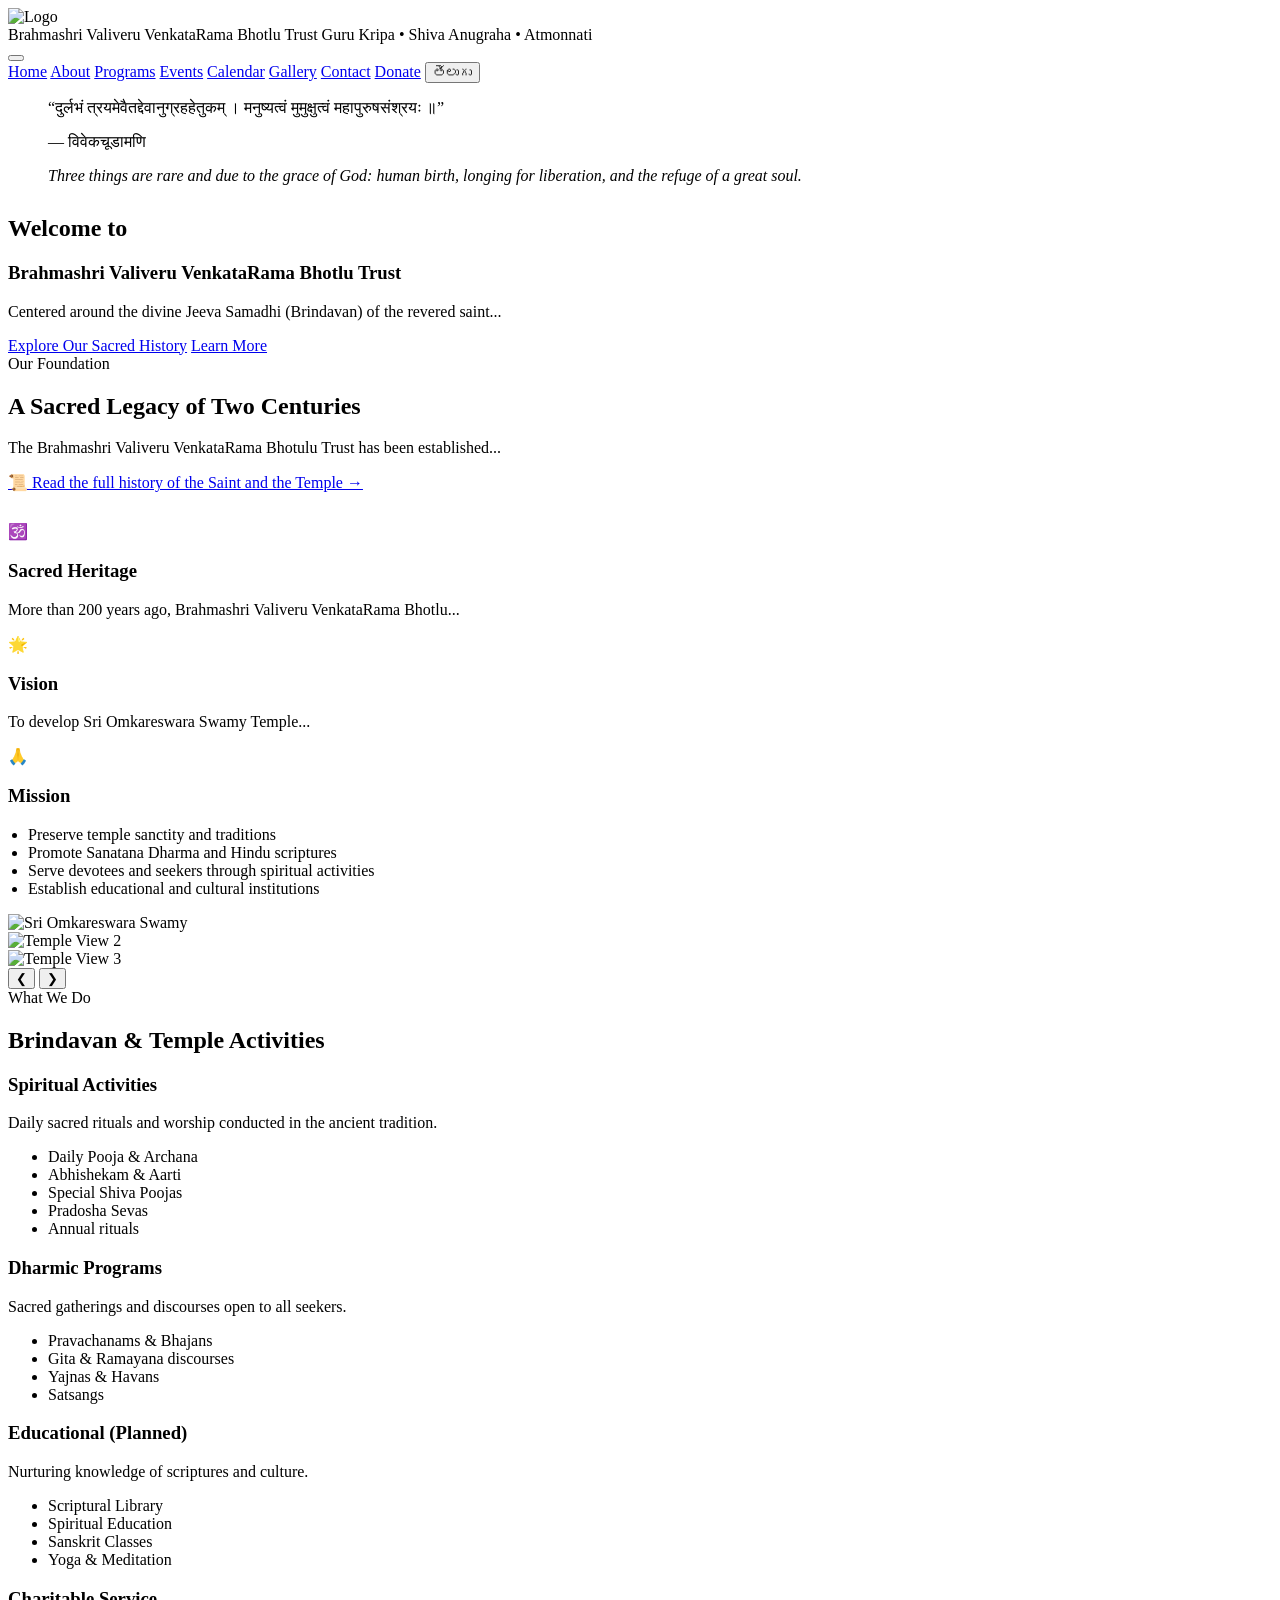
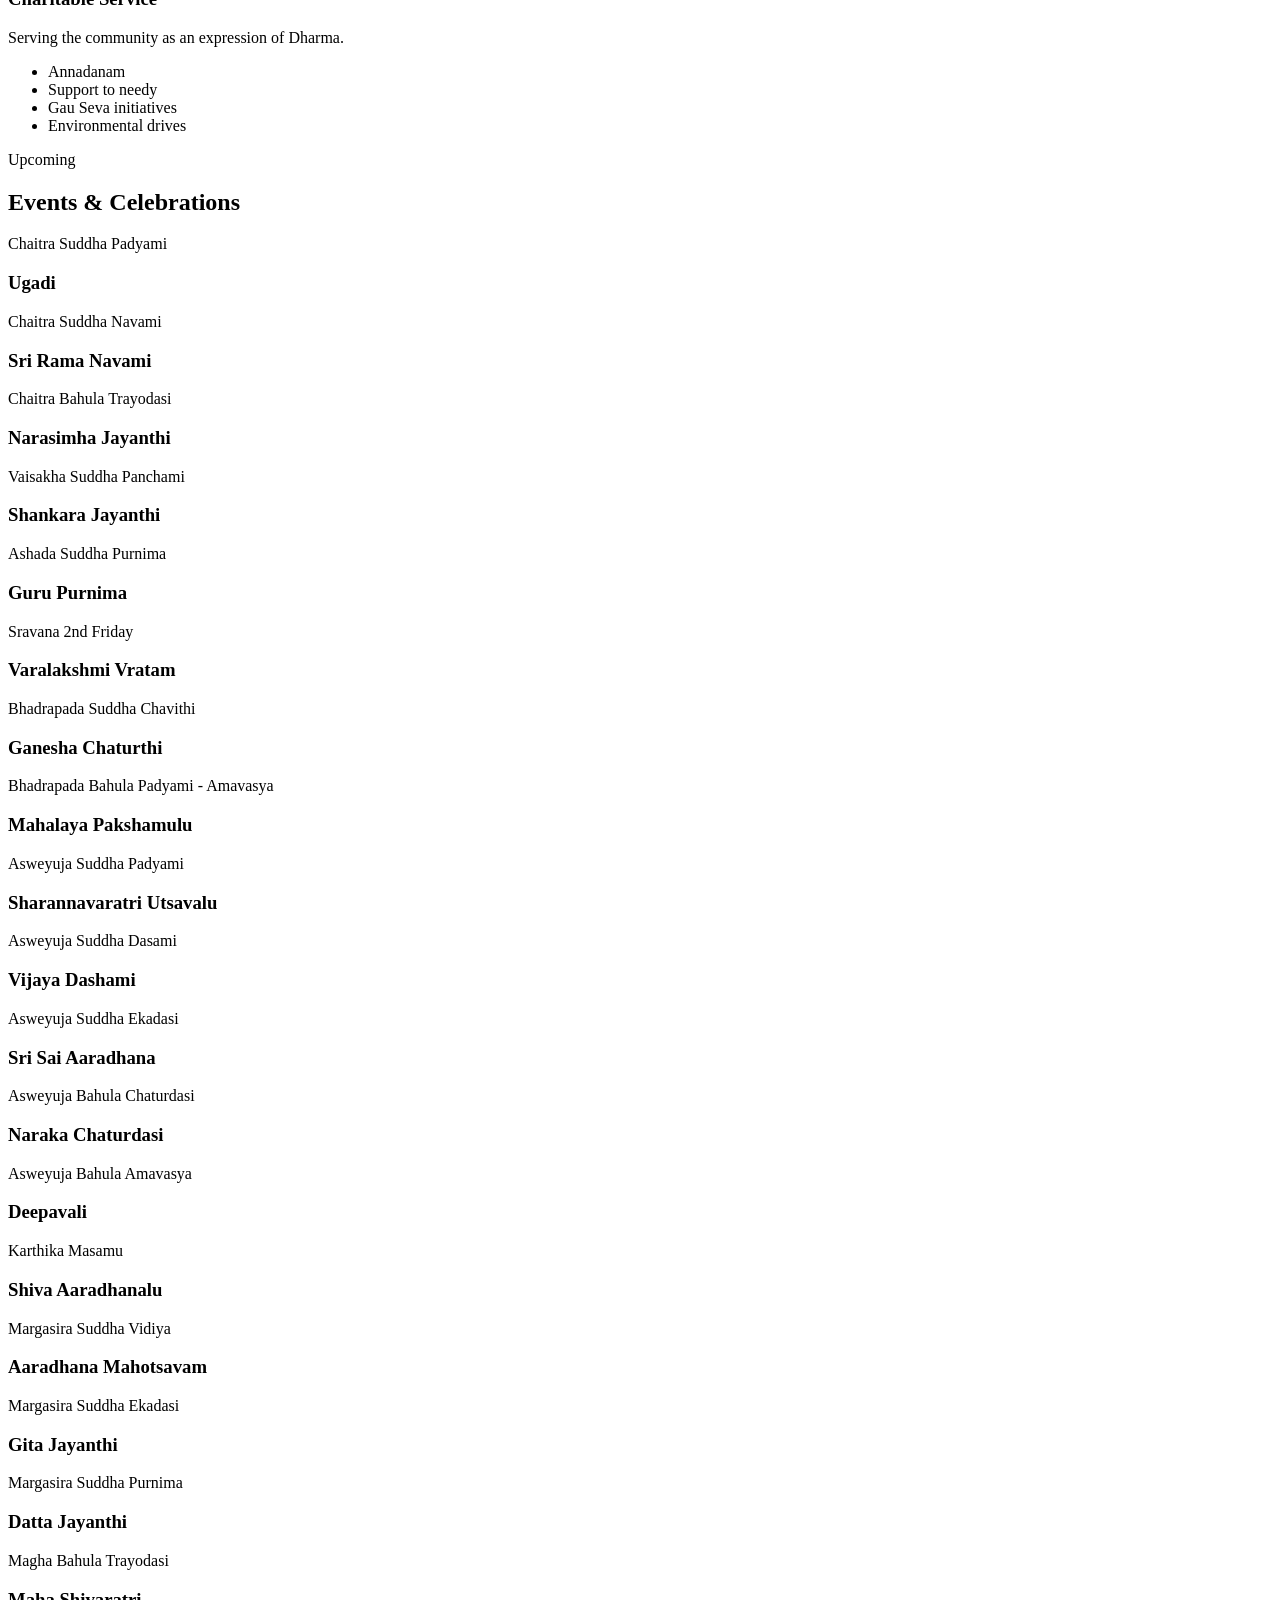
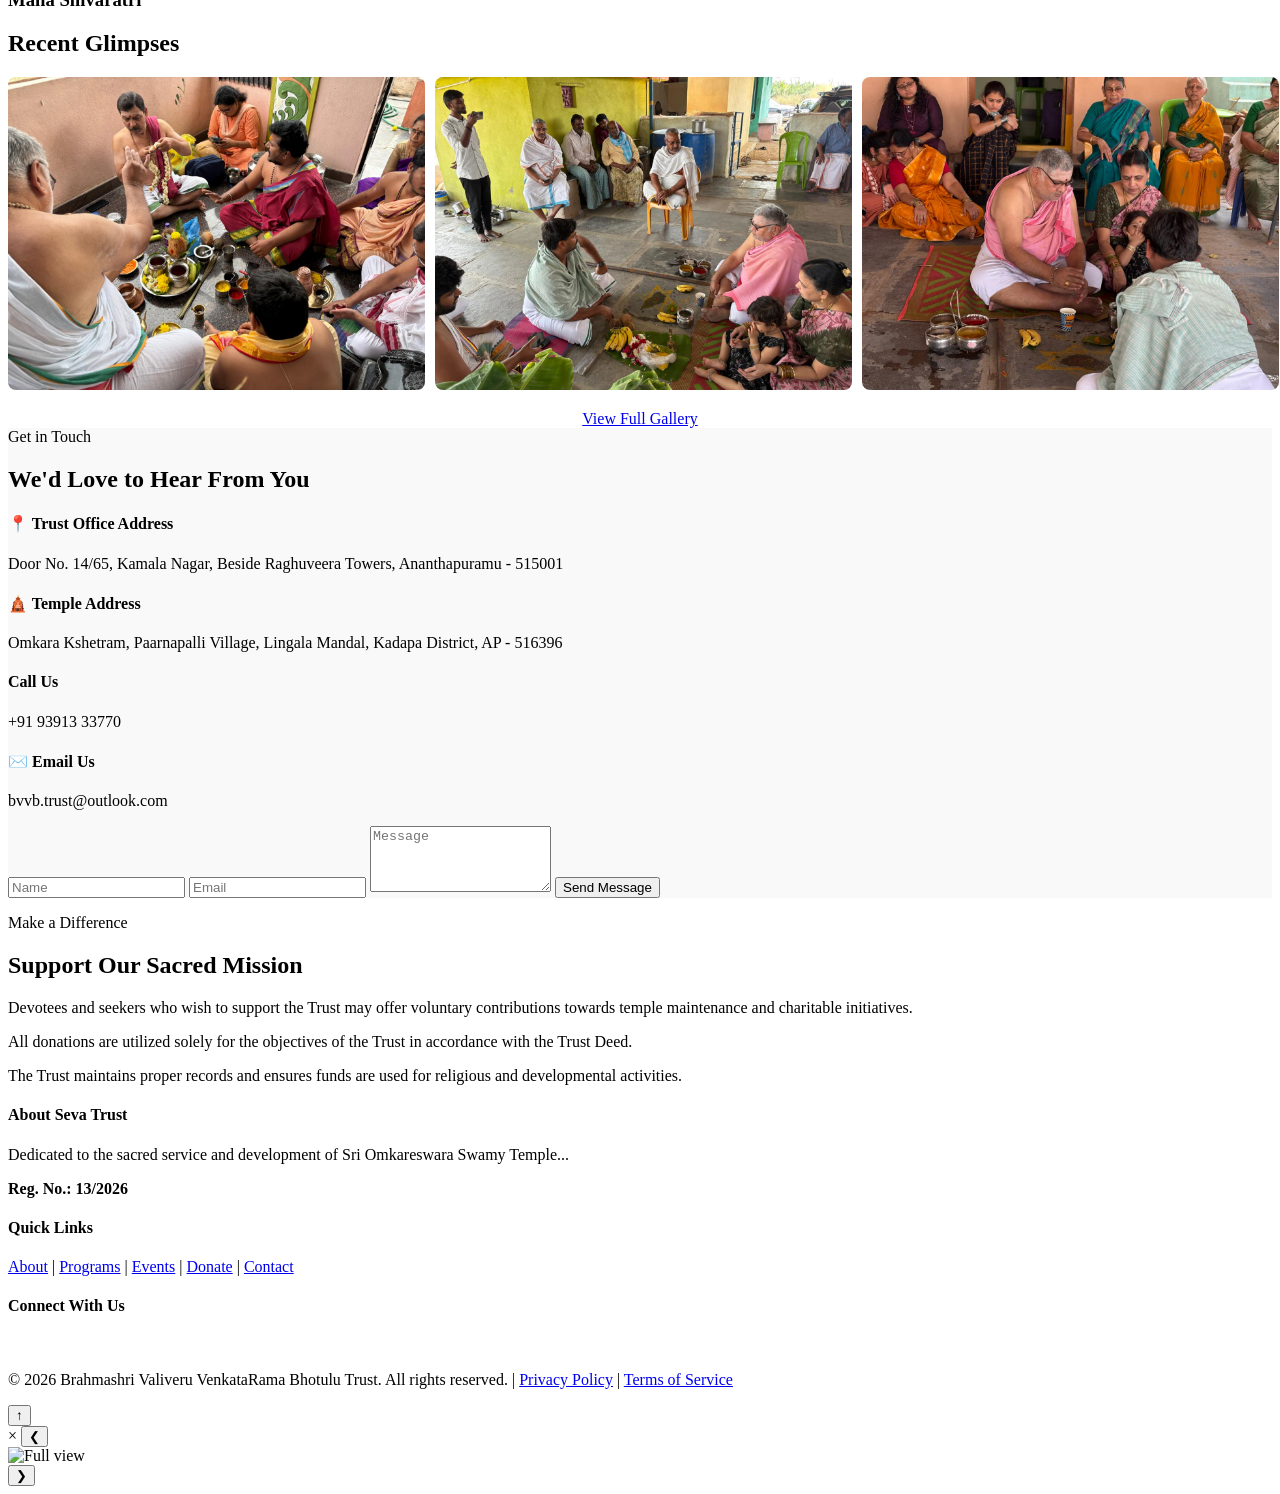
==== commit b8644273: "Update index.html" ====
--- a/index.html
+++ b/index.html
@@ -1,87 +1,427 @@
 <!DOCTYPE html>
-<html>
+<html lang="en">
 <head>
-  <meta charset="utf-8" />
-  <meta name="viewport" content="width=device-width, initial-scale=1.0" />
-  <title>Content Manager</title>
-
-  <script>
-    // 1. Pure Config
-    window.CMS_MANUAL_INIT = true;
-    window.CMS_CONFIG = {
-      backend: {
-        name: "github",
-        repo: "bvvbtrust-sketch/HTML_VERSION",
-        branch: "main",
-        base_url: "https://test2.bvvbtrust.org"
-      },
-      media_folder: "images",
-      public_folder: "images",
-      collections: [
-        {
-          name: "website_content",
-          label: "Website Content",
-          files: [
-            {
-              label: "English Content",
-              name: "en_content",
-              file: "js/en.json",
-              fields: [{ label: "Trust Name", name: "trustName", widget: "string" }]
-            }
-          ]
-        }
-      ]
-    };
-
-    // --- THE X-RAY SENSORS ---
-
-    // Sensor A: Intercept all API requests Decap makes to GitHub
-    const origFetch = window.fetch;
-    window.fetch = async (...args) => {
-      const res = await origFetch(...args);
-      // If Decap hits a 400+ error, log it in bright red
-      if (!res.ok) {
-        console.error("🚨 DECAP API CRASH! Failed to access:", args[0]);
-        console.error("Status Code:", res.status);
-        res.clone().text().then(text => console.error("Error Details:", text));
+    <!-- Add this to your home page <head> -->
+    <script src="https://identity.netlify.com/v1/netlify-identity-widget.js"></script>
+    <meta charset="UTF-8">
+    <meta name="viewport" content="width=device-width, initial-scale=1.0">
+    <meta name="description" content="Brahmashri Valiveru VenkataRama Bhotulu Trust - Religious & Charitable Trust">
+    <title>BVVB Trust</title>
+    
+    <!-- Fonts -->
+    <link rel="preconnect" href="https://fonts.googleapis.com">
+    <link rel="preconnect" href="https://fonts.gstatic.com" crossorigin>
+    <link href="https://fonts.googleapis.com/css2?family=Montserrat:wght@400;600;700&family=Noto+Serif+Telugu:wght@400;600;700&family=Tiro+Telugu:ital@0;1&family=Varela+Round&display=swap" rel="stylesheet">
+    
+    <link rel="stylesheet" href="css/style.css">
+</head>
+<body>
+
+    <!-- Navigation -->
+    <nav class="navbar" id="navbar">
+        <div class="nav-content">
+            <div class="logo">
+                <img src="images/logo_background_removed.png" alt="Logo" class="logo-image">
+                <div class="logo-text">
+                    <span class="logo-main" data-i18n="trustName">Brahmashri Valiveru VenkataRama Bhotlu Trust</span>
+                    <span class="logo-sub" data-i18n="motto">Guru Kripa • Shiva Anugraha • Atmonnati</span>
+                </div>
+            </div>
+            <button class="hamburger" id="hamburger" aria-label="Toggle Navigation">
+                <span></span>
+                <span></span>
+                <span></span>
+            </button>
+<div class="nav-links" id="navLinks">
+    <a href="#home" class="nav-link active" data-i18n="nav.home">Home</a>
+    <a href="#about" class="nav-link" data-i18n="nav.about">About</a>
+    <a href="#programs" class="nav-link" data-i18n="nav.programs">Programs</a>
+    <a href="#events" class="nav-link" data-i18n="nav.events">Events</a>
+    <a href="calendar/index.html">Calendar</a>
+    <a href="gallery-2025.html" class="nav-link" data-i18n="nav.gallery">Gallery</a> 
+    <a href="#contact" class="nav-link" data-i18n="nav.contact">Contact</a>
+    <a href="#donate" class="nav-link" data-i18n="nav.donate">Donate</a>
+    <button class="lang-toggle-btn" id="langToggle">తెలుగు</button>
+</div>
+        </div>
+    </nav>
+
+    <!-- Hero Section -->
+    <section id="home" class="hero">
+        <div class="hero-overlay"></div>
+        <div class="hero-content">
+            <div class="hero-text">
+                <blockquote class="hero-shloka">
+                    <div class="shloka-wrapper">
+                        <p class="shloka-text" data-i18n="hero.shloka1">“दुर्लभं त्रयमेवैतद्देवानुग्रहहेतुकम् ।
+मनुष्यत्वं मुमुक्षुत्वं महापुरुषसंश्रयः ॥”</p>
+                        <p class="shloka-caption" data-i18n="hero.shloka1_caption">— विवेकचूडामणि</p>
+                    </div>
+                    <cite class="shloka-meaning" data-i18n="hero.meaning1">Three things are rare and due to the grace of God: human birth, longing for liberation, and the refuge of a great soul.</cite>
+                </blockquote>
+                <h2 class="hero-welcome" data-i18n="hero.welcome" style="margin-top: 30px;">Welcome to</h2>
+                <h3 class="hero-trust-name" data-i18n="trustName">Brahmashri Valiveru VenkataRama Bhotlu Trust</h3>
+                <p class="hero-subtitle" data-i18n="hero.desc1">Centered around the divine Jeeva Samadhi (Brindavan) of the revered saint...</p>
+                <div class="hero-buttons">
+                    <a href="history.html" class="btn btn-primary" data-i18n="hero.btnHistory">Explore Our Sacred History</a>
+                    <a href="#about" class="btn btn-secondary" data-i18n="hero.btnLearn">Learn More</a>
+                </div>
+            </div>
+        </div>
+    </section>
+
+    <!-- About Section -->
+    <section id="about" class="about section-padding">
+        <div class="section-content">
+            <div class="section-header">
+                <span class="section-tag" data-i18n="about.tag">Our Foundation</span>
+                <h2 class="section-title" data-i18n="about.title">A Sacred Legacy of Two Centuries</h2>
+            </div>
+            <div class="about-grid">
+                <div class="about-text">
+                    <p class="about-intro" data-i18n="about.desc">The Brahmashri Valiveru VenkataRama Bhotulu Trust has been established...</p>
+                    <a href="history.html" class="btn btn-primary" style="display: inline-block; margin-bottom: 30px;" data-i18n="about.historyLink">📜 Read the full history of the Saint and the Temple →</a>
+                    
+                    <div class="values-list">
+                        <div class="value-item">
+                            <div class="value-icon">🕉️</div>
+                            <div class="value-content">
+                                <h3 data-i18n="about.heritageTitle">Sacred Heritage</h3>
+                                <p data-i18n="about.heritageDesc">More than 200 years ago, Brahmashri Valiveru VenkataRama Bhotlu...</p>
+                            </div>
+                        </div>
+                        <div class="value-item">
+                            <div class="value-icon">🌟</div>
+                            <div class="value-content">
+                                <h3 data-i18n="about.visionTitle">Vision</h3>
+                                <p data-i18n="about.visionDesc">To develop Sri Omkareswara Swamy Temple...</p>
+                            </div>
+                        </div>
+                        <div class="value-item">
+                            <div class="value-icon">🙏</div>
+                            <div class="value-content">
+                                <h3 data-i18n="about.missionTitle">Mission</h3>
+                                <ul style="padding-left: 20px; margin-top: 10px;">
+                                    <li data-i18n="about.missionList.0">Preserve temple sanctity and traditions</li>
+                                    <li data-i18n="about.missionList.1">Promote Sanatana Dharma and Hindu scriptures</li>
+                                    <li data-i18n="about.missionList.2">Serve devotees and seekers through spiritual activities</li>
+                                    <li data-i18n="about.missionList.3">Establish educational and cultural institutions</li>
+                                </ul>
+                            </div>
+                        </div>
+                    </div>
+                </div>
+                <div class="about-image">
+                    <div class="carousel-container">
+                        <div class="carousel-slide fade">
+                            <img src="gallery/main_temple_1.jpeg" alt="Sri Omkareswara Swamy">
+                        </div>
+                        <div class="carousel-slide fade">
+                            <img src="gallery/main_temple_2.jpeg" alt="Temple View 2" loading="lazy">
+                        </div>
+                        <div class="carousel-slide fade">
+                            <img src="gallery/main_temple_3.jpeg" alt="Temple View 3" loading="lazy">
+                        </div>
+                        <button class="carousel-prev" aria-label="Previous image">&#10094;</button>
+                        <button class="carousel-next" aria-label="Next image">&#10095;</button>
+                        <div class="carousel-dots">
+                            <span class="dot active"></span>
+                            <span class="dot"></span>
+                            <span class="dot"></span>
+                        </div>
+                    </div>
+
+                </div>
+            </div>
+        </div>
+    </section>
+
+    <!-- Programs Section -->
+    <section id="programs" class="programs section-padding">
+        <div class="section-content">
+            <div class="section-header">
+                <span class="section-tag" data-i18n="programs.tag">What We Do</span>
+                <h2 class="section-title" data-i18n="programs.title">Brindavan & Temple Activities</h2>
+            </div>
+            <div class="programs-grid">
+                <div class="program-card">
+                    <h3 data-i18n="programs.p1.title">Spiritual Activities</h3>
+                    <p data-i18n="programs.p1.desc">Daily sacred rituals and worship conducted in the ancient tradition.</p>
+                    <ul class="program-features">
+                        <li data-i18n="programs.p1.items.0">Daily Pooja & Archana</li>
+                        <li data-i18n="programs.p1.items.1">Abhishekam & Aarti</li>
+                        <li data-i18n="programs.p1.items.2">Special Shiva Poojas</li>
+                        <li data-i18n="programs.p1.items.3">Pradosha Sevas</li>
+                        <li data-i18n="programs.p1.items.4">Annual rituals</li>
+                    </ul>
+                </div>
+                <div class="program-card">
+                    <h3 data-i18n="programs.p2.title">Dharmic Programs</h3>
+                    <p data-i18n="programs.p2.desc">Sacred gatherings and discourses open to all seekers.</p>
+                    <ul class="program-features">
+                        <li data-i18n="programs.p2.items.0">Pravachanams & Bhajans</li>
+                        <li data-i18n="programs.p2.items.1">Gita & Ramayana discourses</li>
+                        <li data-i18n="programs.p2.items.2">Yajnas & Havans</li>
+                        <li data-i18n="programs.p2.items.3">Satsangs</li>
+                    </ul>
+                </div>
+                <div class="program-card">
+                    <h3 data-i18n="programs.p3.title">Educational (Planned)</h3>
+                    <p data-i18n="programs.p3.desc">Nurturing knowledge of scriptures and culture.</p>
+                    <ul class="program-features">
+                        <li data-i18n="programs.p3.items.0">Scriptural Library</li>
+                        <li data-i18n="programs.p3.items.1">Spiritual Education</li>
+                        <li data-i18n="programs.p3.items.2">Sanskrit Classes</li>
+                        <li data-i18n="programs.p3.items.3">Yoga & Meditation</li>
+                    </ul>
+                </div>
+                <div class="program-card">
+                    <h3 data-i18n="programs.p4.title">Charitable Service</h3>
+                    <p data-i18n="programs.p4.desc">Serving the community as an expression of Dharma.</p>
+                    <ul class="program-features">
+                        <li data-i18n="programs.p4.items.0">Annadanam</li>
+                        <li data-i18n="programs.p4.items.1">Support to needy</li>
+                        <li data-i18n="programs.p4.items.2">Gau Seva initiatives</li>
+                        <li data-i18n="programs.p4.items.3">Environmental drives</li>
+                    </ul>
+                </div>
+            </div>
+        </div>
+    </section>
+
+    <!-- Events Section -->
+    <section id="events" class="events section-padding">
+        <div class="section-content">
+            <div class="section-header">
+                <span class="section-tag" data-i18n="events.tag">Upcoming</span>
+                <h2 class="section-title" data-i18n="events.title">Events & Celebrations</h2>
+            </div>
+            <div class="events-grid">
+                <div class="event-card">
+                    <div class="event-date" data-i18n="events.e1.date">Chaitra Suddha Padyami</div>
+                    <div class="event-info"><h3 data-i18n="events.e1.name">Ugadi</h3></div>
+                </div>
+                <div class="event-card">
+                    <div class="event-date" data-i18n="events.e2.date">Chaitra Suddha Navami</div>
+                    <div class="event-info"><h3 data-i18n="events.e2.name">Sri Rama Navami</h3></div>
+                </div>
+                <div class="event-card">
+                    <div class="event-date" data-i18n="events.e3.date">Chaitra Bahula Trayodasi</div>
+                    <div class="event-info"><h3 data-i18n="events.e3.name">Narasimha Jayanthi</h3></div>
+                </div>
+                <div class="event-card">
+                    <div class="event-date" data-i18n="events.e4.date">Vaisakha Suddha Panchami</div>
+                    <div class="event-info"><h3 data-i18n="events.e4.name">Shankara Jayanthi</h3></div>
+                </div>
+                <div class="event-card">
+                    <div class="event-date" data-i18n="events.e5.date">Ashada Suddha Purnima</div>
+                    <div class="event-info"><h3 data-i18n="events.e5.name">Guru Purnima</h3></div>
+                </div>
+                <div class="event-card">
+                    <div class="event-date" data-i18n="events.e6.date">Sravana 2nd Friday</div>
+                    <div class="event-info"><h3 data-i18n="events.e6.name">Varalakshmi Vratam</h3></div>
+                </div>
+                <div class="event-card">
+                    <div class="event-date" data-i18n="events.e7.date">Bhadrapada Suddha Chavithi</div>
+                    <div class="event-info"><h3 data-i18n="events.e7.name">Ganesha Chaturthi</h3></div>
+                </div>
+                <div class="event-card">
+                    <div class="event-date" data-i18n="events.e8.date">Bhadrapada Bahula Padyami - Amavasya</div>
+                    <div class="event-info"><h3 data-i18n="events.e8.name">Mahalaya Pakshamulu</h3></div>
+                </div>
+                <div class="event-card">
+                    <div class="event-date" data-i18n="events.e9.date">Asweyuja Suddha Padyami</div>
+                    <div class="event-info"><h3 data-i18n="events.e9.name">Sharannavaratri Utsavalu</h3></div>
+                </div>
+                <div class="event-card">
+                    <div class="event-date" data-i18n="events.e10.date">Asweyuja Suddha Dasami</div>
+                    <div class="event-info"><h3 data-i18n="events.e10.name">Vijaya Dashami</h3></div>
+                </div>
+                <div class="event-card">
+                    <div class="event-date" data-i18n="events.e11.date">Asweyuja Suddha Ekadasi</div>
+                    <div class="event-info"><h3 data-i18n="events.e11.name">Sri Sai Aaradhana</h3></div>
+                </div>
+                <div class="event-card">
+                    <div class="event-date" data-i18n="events.e12.date">Asweyuja Bahula Chaturdasi</div>
+                    <div class="event-info"><h3 data-i18n="events.e12.name">Naraka Chaturdasi</h3></div>
+                </div>
+                <div class="event-card">
+                    <div class="event-date" data-i18n="events.e13.date">Asweyuja Bahula Amavasya</div>
+                    <div class="event-info"><h3 data-i18n="events.e13.name">Deepavali</h3></div>
+                </div>
+                <div class="event-card">
+                    <div class="event-date" data-i18n="events.e14.date">Karthika Masamu</div>
+                    <div class="event-info"><h3 data-i18n="events.e14.name">Shiva Aaradhanalu</h3></div>
+                </div>
+                <div class="event-card">
+                    <div class="event-date" data-i18n="events.e15.date">Margasira Suddha Vidiya</div>
+                    <div class="event-info">
+                        <h3 data-i18n="events.e15.name">Aaradhana Mahotsavam</h3>
+                                       </div>
+                </div>
+                <div class="event-card">
+                    <div class="event-date" data-i18n="events.e16.date">Margasira Suddha Ekadasi</div>
+                    <div class="event-info"><h3 data-i18n="events.e16.name">Gita Jayanthi</h3></div>
+                </div>
+                <div class="event-card">
+                    <div class="event-date" data-i18n="events.e17.date">Margasira Suddha Purnima</div>
+                    <div class="event-info"><h3 data-i18n="events.e17.name">Datta Jayanthi</h3></div>
+                </div>
+                <div class="event-card">
+                    <div class="event-date" data-i18n="events.e18.date">Magha Bahula Trayodasi</div>
+                    <div class="event-info">
+                        <h3 data-i18n="events.e18.name">Maha Shivaratri</h3>
+                       
+                    </div>
+                </div>
+            </div>
+        </div>
+    </section>
+    <!-- Gallery Preview Section -->
+<section id="gallery-preview" class="section-padding" style="background: #fff;">
+    <div class="section-content">
+        <div class="section-header">
+            <h2 class="section-title">Recent Glimpses</h2>
+        </div>
+        <div class="gallery-preview-grid" style="display: flex; gap: 10px; margin-bottom: 20px;">
+            <img src="gallery/2025/photo_1.jpeg" style="width: 33%; border-radius: 8px;">
+            <img src="gallery/2025/photo_6.jpeg" style="width: 33%; border-radius: 8px;">
+            <img src="gallery/2025/photo_7.jpeg" style="width: 33%; border-radius: 8px;">
+        </div>
+        <div style="text-align: center;">
+            <a href="gallery-2025.html" class="btn btn-secondary">View Full Gallery</a>
+        </div>
+    </div>
+</section>
+    <!-- Contact Section -->
+    <section id="contact" class="contact section-padding" style="background: #f9f9f9;">
+        <div class="section-content">
+            <div class="section-header">
+                <span class="section-tag" data-i18n="contact.tag">Get in Touch</span>
+                <h2 class="section-title" data-i18n="contact.title">We'd Love to Hear From You</h2>
+            </div>
+            <div class="contact-grid">
+                <div class="contact-info">
+                    <div class="contact-item">
+                        <h4 data-i18n="contact.office">📍 Trust Office Address</h4>
+                        <p data-i18n="contact.officeAddr">Door No. 14/65, Kamala Nagar, Beside Raghuveera Towers, Ananthapuramu - 515001</p>
+                    </div>
+                    <div class="contact-item">
+                        <h4 data-i18n="contact.temple">🛕 Temple Address</h4>
+                        <p data-i18n="contact.templeAddr">Omkara Kshetram, Paarnapalli Village, Lingala Mandal, Kadapa District, AP - 516396</p>
+                    </div>
+                    <div class="contact-item">
+                        <h4 data-i18n="contact.call"> Call Us</h4>
+                        <p>+91 93913 33770</p>
+                    </div>
+                    <div class="contact-item">
+                        <h4 data-i18n="contact.email">✉️ Email Us</h4>
+                        <p>bvvb.trust@outlook.com</p>
+                    </div>
+                </div>
+                <!-- Form submission logic securely relies on standard HTTP POST or a form backend like Formspree -->
+                <form class="contact-form" action="https://formspree.io/f/xzdkzppe" method="POST">
+                <form class="contact-form" id="contactForm">
+                    <input type="text" name="name" data-i18n="contact.placeholders.name" placeholder="Name" class="form-input" required>
+                    <input type="email" name="email" data-i18n="contact.placeholders.email" placeholder="Email" class="form-input" required>
+                    <textarea name="message" data-i18n="contact.placeholders.message" placeholder="Message" class="form-input" rows="4" required></textarea>
+                    <button type="submit" class="btn btn-primary" data-i18n="contact.btn">Send Message</button>
+                    <p id="form-status" style="margin-top: 15px; font-weight: 500;"></p>
+                </form>
+            </div>
+        </div>
+    </section>
+
+    <!-- Donate Section -->
+    <section id="donate" class="donate section-padding">
+        <div class="section-content">
+            <div class="section-header">
+                <span class="section-tag" data-i18n="donate.tag">Make a Difference</span>
+                <h2 class="section-title" data-i18n="donate.title">Support Our Sacred Mission</h2>
+            </div>
+            <div class="donate-content">
+                <p data-i18n="donate.desc1">Devotees and seekers who wish to support the Trust may offer voluntary contributions towards temple maintenance and charitable initiatives.</p>
+                <p data-i18n="donate.desc2">All donations are utilized solely for the objectives of the Trust in accordance with the Trust Deed.</p>
+                <p data-i18n="donate.desc3">The Trust maintains proper records and ensures funds are used for religious and developmental activities.</p>
+            </div>
+        </div>
+    </section>
+
+    <!-- Footer Section -->
+    <footer class="footer-v2">
+        <div class="footer-content">
+            <div class="footer-col">
+                <div class="footer-box">
+                    <h4 data-i18n="footer.aboutTitle">About Seva Trust</h4>
+                    <p data-i18n="footer.aboutDesc" style="text-align: justify;">Dedicated to the sacred service and development of Sri Omkareswara Swamy Temple...</p>
+                    <p data-i18n="footer.regNo" style="margin-top: 10px; font-weight: bold;">Reg. No.: 13/2026</p>
+                </div>
+            </div>
+            <div class="footer-col">
+                <div class="footer-box inline-footer-links">
+                    <h4 data-i18n="footer.quickLinksTitle">Quick Links</h4>
+                    <p>
+                        <a href="#about" data-i18n="nav.about">About</a> <span class="separator">|</span>
+                        <a href="#programs" data-i18n="nav.programs">Programs</a> <span class="separator">|</span>
+                        <a href="#events" data-i18n="nav.events">Events</a> <span class="separator">|</span>
+                        <a href="#donate" data-i18n="nav.donate">Donate</a> <span class="separator">|</span>
+                        <a href="#contact" data-i18n="nav.contact">Contact</a>
+                    </p>
+                </div>
+            </div>
+            <div class="footer-col">
+                <div class="footer-box">
+                    <h4 data-i18n="footer.connectTitle">Connect With Us</h4>
+                    <div style="display: flex; gap: 15px;">
+                       <a href="https://www.facebook.com/bvvb_trust" target="_blank" rel="noopener noreferrer" class="social-icon" aria-label="Facebook">
+                           <svg viewBox="0 0 16 16"><path d="M16 8.049c0-4.446-3.582-8.05-8-8.05C3.58 0-.002 3.603-.002 8.05c0 4.017 2.926 7.347 6.75 7.951v-5.625h-2.03V8.05H6.75V6.275c0-2.017 1.195-3.131 3.022-3.131.876 0 1.791.157 1.791.157v1.98h-1.009c-.993 0-1.303.621-1.303 1.258v1.51h2.218l-.354 2.326H9.25V16c3.824-.604 6.75-3.934 6.75-7.951z"/></svg>
+                       </a>
+                       <a href="https://www.instagram.com/bvvb_trust" target="_blank" rel="noopener noreferrer" class="social-icon" aria-label="Instagram">
+                           <svg viewBox="0 0 16 16"><path d="M8 0C5.829 0 5.556.01 4.703.048 3.85.088 3.269.222 2.76.42a3.917 3.917 0 0 0-1.417.923A3.927 3.927 0 0 0 .42 2.76C.222 3.268.087 3.85.048 4.7.01 5.555 0 5.827 0 8.001c0 2.172.01 2.444.048 3.297.04.852.174 1.433.372 1.942.205.526.478.972.923 1.417.444.445.89.719 1.416.923.51.198 1.09.333 1.942.372C5.555 15.99 5.827 16 8 16s2.444-.01 3.298-.048c.851-.04 1.434-.174 1.943-.372a3.916 3.916 0 0 0 1.416-.923c.445-.445.718-.891.923-1.417.197-.509.332-1.09.372-1.942C15.99 10.445 16 10.173 16 8s-.01-2.445-.048-3.299c-.04-.851-.175-1.433-.372-1.941a3.926 3.926 0 0 0-.923-1.417A3.911 3.911 0 0 0 13.24.42c-.51-.198-1.092-.333-1.943-.372C10.443.01 10.172 0 7.998 0h.003zm-.717 1.442h.718c2.136 0 2.389.007 3.232.046.78.035 1.204.166 1.486.275.373.145.64.319.92.599.28.28.453.546.598.92.11.281.24.705.275 1.485.039.843.047 1.096.047 3.231s-.008 2.389-.047 3.232c-.035.78-.166 1.203-.275 1.485a2.47 2.47 0 0 1-.599.919c-.28.28-.546.453-.92.598-.28.11-.704.24-1.485.276-.843.038-1.096.047-3.232.047s-2.39-.009-3.233-.047c-.78-.036-1.203-.166-1.485-.276a2.478 2.478 0 0 1-.92-.598 2.48 2.48 0 0 1-.6-.92c-.109-.281-.24-.705-.275-1.485-.038-.843-.046-1.096-.046-3.233 0-2.136.008-2.388.046-3.231.036-.78.166-1.204.276-1.486.145-.373.319-.64.599-.92.28-.28.546-.453.92-.598.282-.11.705-.24 1.485-.276.738-.034 1.024-.044 2.515-.045v.002zm4.988 1.328a.96.96 0 1 0 0 1.92.96.96 0 0 0 0-1.92zm-4.27 1.122a4.109 4.109 0 1 0 0 8.217 4.109 4.109 0 0 0 0-8.217zm0 1.441a2.667 2.667 0 1 1 0 5.334 2.667 2.667 0 0 1 0-5.334z"/></svg>
+                       </a>
+                       <a href="https://x.com/bvvbtrust" target="_blank" rel="noopener noreferrer" class="social-icon" aria-label="X (Twitter)">
+                           <svg viewBox="0 0 16 16"><path d="M12.6.75h2.454l-5.36 6.142L16 15.25h-4.937l-3.867-5.07-4.425 5.07H.316l5.733-6.57L0 .75h5.063l3.495 4.633L12.601.75Zm-.86 13.028h1.36L4.323 2.145H2.865l8.873 11.633Z"/></svg>
+                       </a>
+                       <a href="https://www.youtube.com/@BVVBTRUST" target="_blank" rel="noopener noreferrer" class="social-icon" aria-label="YouTube">
+                           <svg viewBox="0 0 16 16"><path d="M8.051 1.999h.089c.822.003 4.987.033 6.11.335a2.01 2.01 0 0 1 1.415 1.42c.101.38.172.883.22 1.402l.01.104.022.26.008.104c.065.914.073 1.77.074 1.957v.075c-.001.194-.01 1.052-.072 1.972l-.008.104-.022.261-.01.104c-.048.519-.119 1.023-.22 1.402a2.007 2.007 0 0 1-1.415 1.42c-1.16.312-5.569.334-6.18.335h-.142c-.309 0-1.587-.006-2.927-.052l-.17-.006-.087-.004-.171-.007-.171-.007c-1.11-.049-2.167-.128-2.654-.26a2.007 2.007 0 0 1-1.415-1.419c-.111-.417-.185-.986-.235-1.558L.09 9.82l-.008-.104A31.4 31.4 0 0 1 0 7.68v-.123c.002-.215.01-.958.064-1.778l.007-.103.003-.052.008-.104.022-.26.01-.104c.048-.519.119-1.023.22-1.402a2.007 2.007 0 0 1 1.415-1.42c.487-.13 1.544-.21 2.654-.26l.17-.007.172-.006.086-.003.171-.007A99.788 99.788 0 0 1 7.858 2h.193zM6.4 5.209v4.818l4.157-2.408L6.4 5.209z"/></svg>
+                       </a>
+                    </div>
+                </div>
+            </div>
+        </div>
+        <div class="footer-bottom">
+            <p>
+                <span data-i18n="footer.copyright">© 2026 Brahmashri Valiveru VenkataRama Bhotulu Trust. All rights reserved.</span> | 
+                <a href="privacy-policy.html" data-i18n="footer.privacy">Privacy Policy</a> | 
+                <a href="terms-of-service.html" data-i18n="footer.terms">Terms of Service</a>
+            </p>
+        </div>
+    </footer>
+
+    <!-- Scroll to Top Button -->
+    <button id="scrollToTopBtn" class="scroll-to-top" aria-label="Scroll to top">↑</button>
+
+    
+   <script src="js/main.js"></script>
+   <div id="lightbox" class="lightbox">
+    <span class="lightbox-close">&times;</span>
+    <button class="lightbox-prev" aria-label="Previous">&#10094;</button>
+    <div class="lightbox-container">
+        <img id="lightbox-img" src="" alt="Full view">
+    </div>
+    <button class="lightbox-next" aria-label="Next">&#10095;</button>
+</div>
+<script>
+  if (window.netlifyIdentity) {
+    window.netlifyIdentity.on("init", user => {
+      if (!user) {
+        window.netlifyIdentity.on("login", () => {
+          // Once the user sets their password and logs in, send them to admin
+          document.location.href = "/admin/";
+        });
       }
-      return res;
-    };
-
-    // Sensor B: Intercept Decap's Native Login Listener
-    const origAdd = window.addEventListener;
-    window.addEventListener = function(type, listener, options) {
-      if (type === 'message') {
-        const origListener = listener;
-        listener = function(e) {
-          if (e.data && typeof e.data === 'string' && e.data.includes('authorization:github:success')) {
-            console.log("✅ 1. Native Decap Listener intercepted the token!");
-            console.log("Expected Origin:", new URL(window.CMS_CONFIG.backend.base_url).origin);
-            console.log("Actual Origin:", e.origin);
-            
-            if (e.origin !== new URL(window.CMS_CONFIG.backend.base_url).origin) {
-              console.error("🚨 ORIGIN MISMATCH! Decap is ignoring the popup because the URLs don't match exactly.");
-            } else {
-              console.log("✅ 2. Origins match. Decap is natively processing the login...");
-            }
-          }
-          origListener(e);
-        }
-      }
-      origAdd.call(this, type, listener, options);
-    };
-  </script>
-</head>
-
-<body>
-  <div id="nc-root"></div>
-  
-  <script src="https://unpkg.com/decap-cms@^3.11.0/dist/decap-cms.js"></script>
-  
-  <script>
-    if (window.CMS) {
-      window.CMS.init({ config: window.CMS_CONFIG });
-    }
-  </script>
+    });
+  }
+</script>
 </body>
 </html>
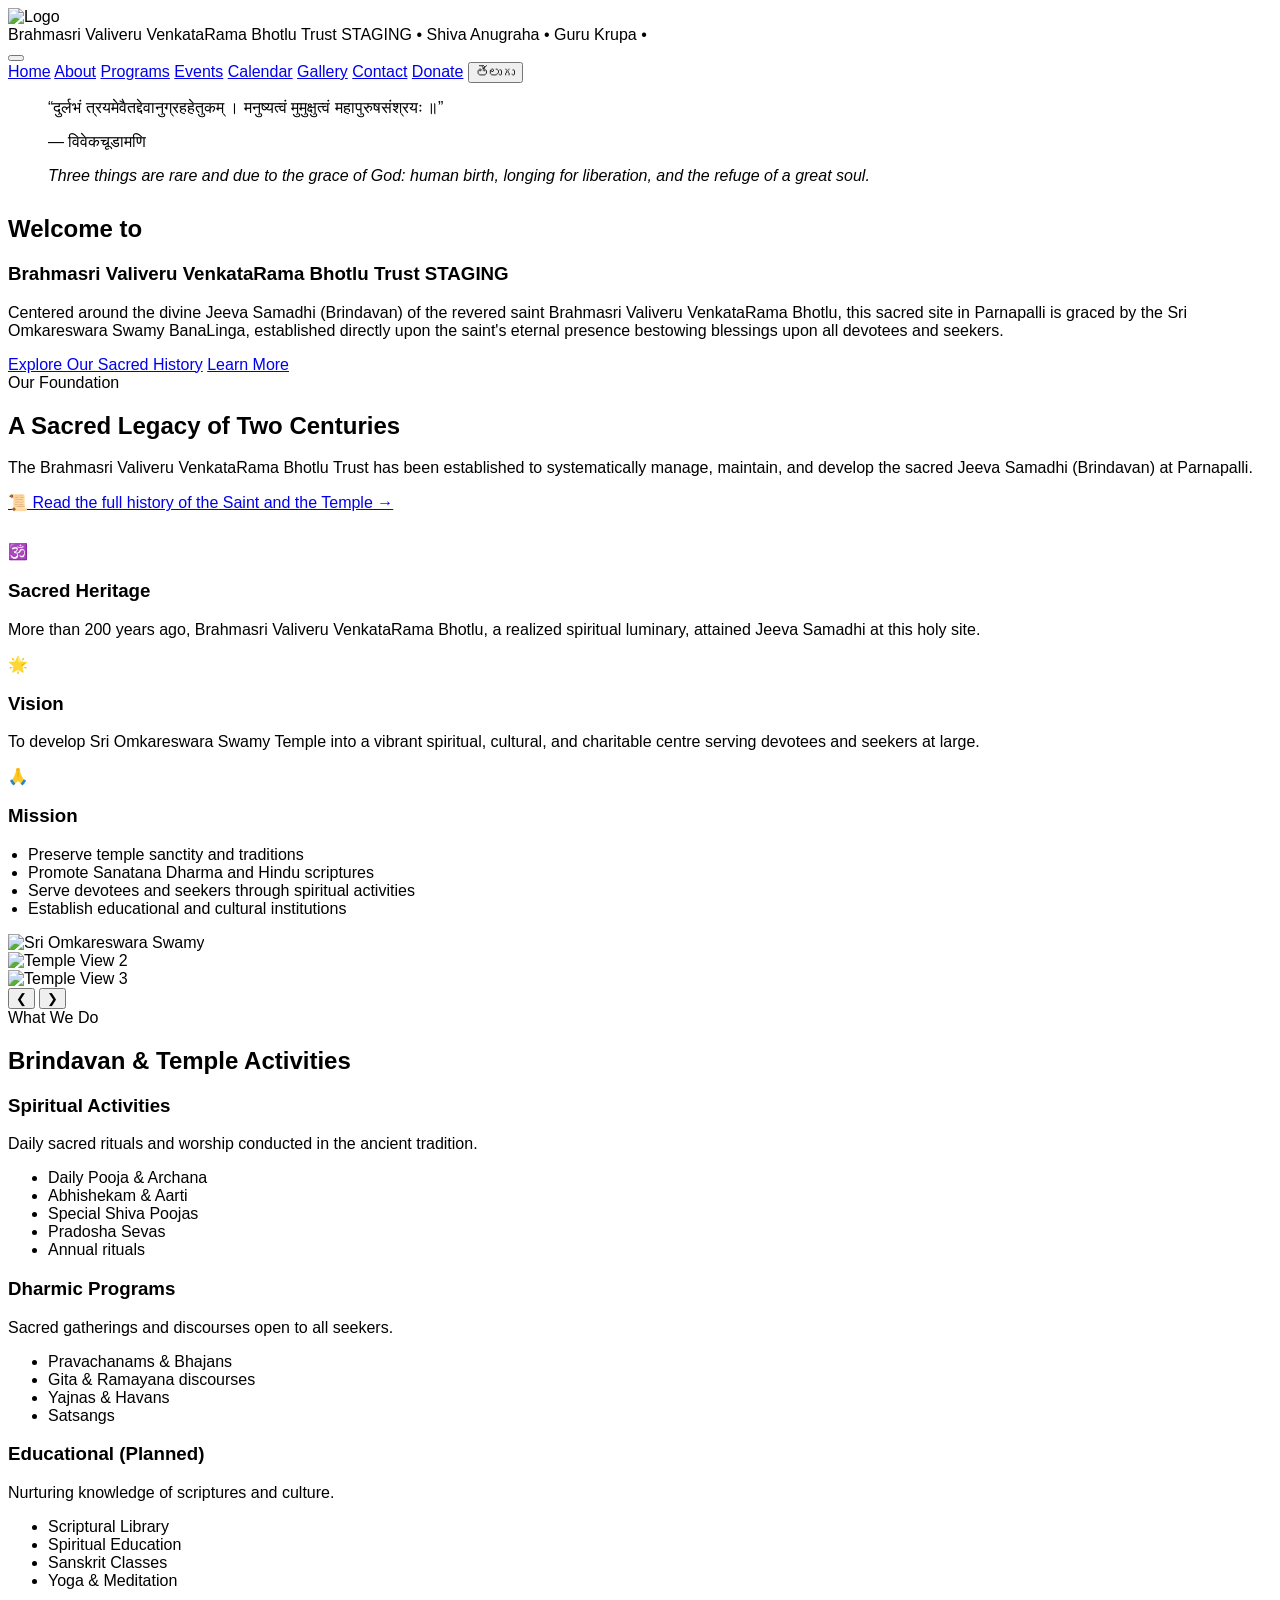
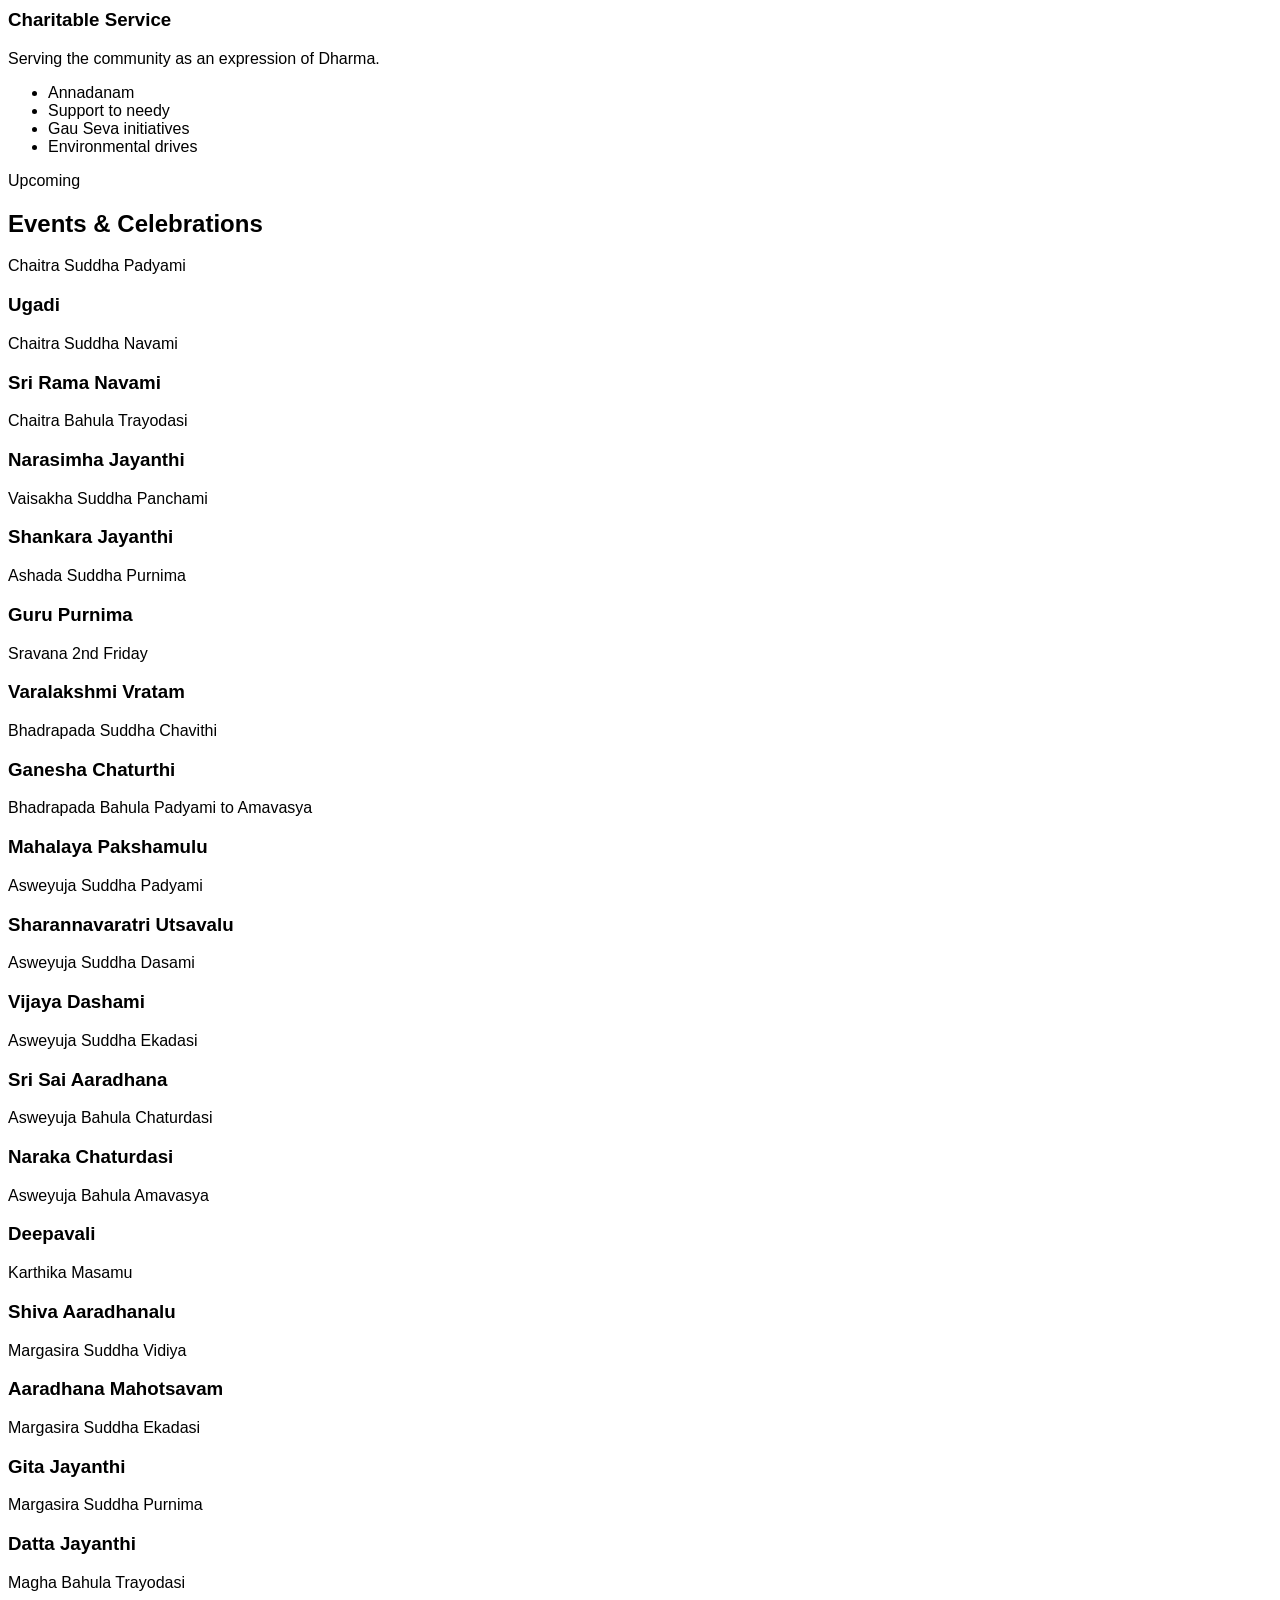
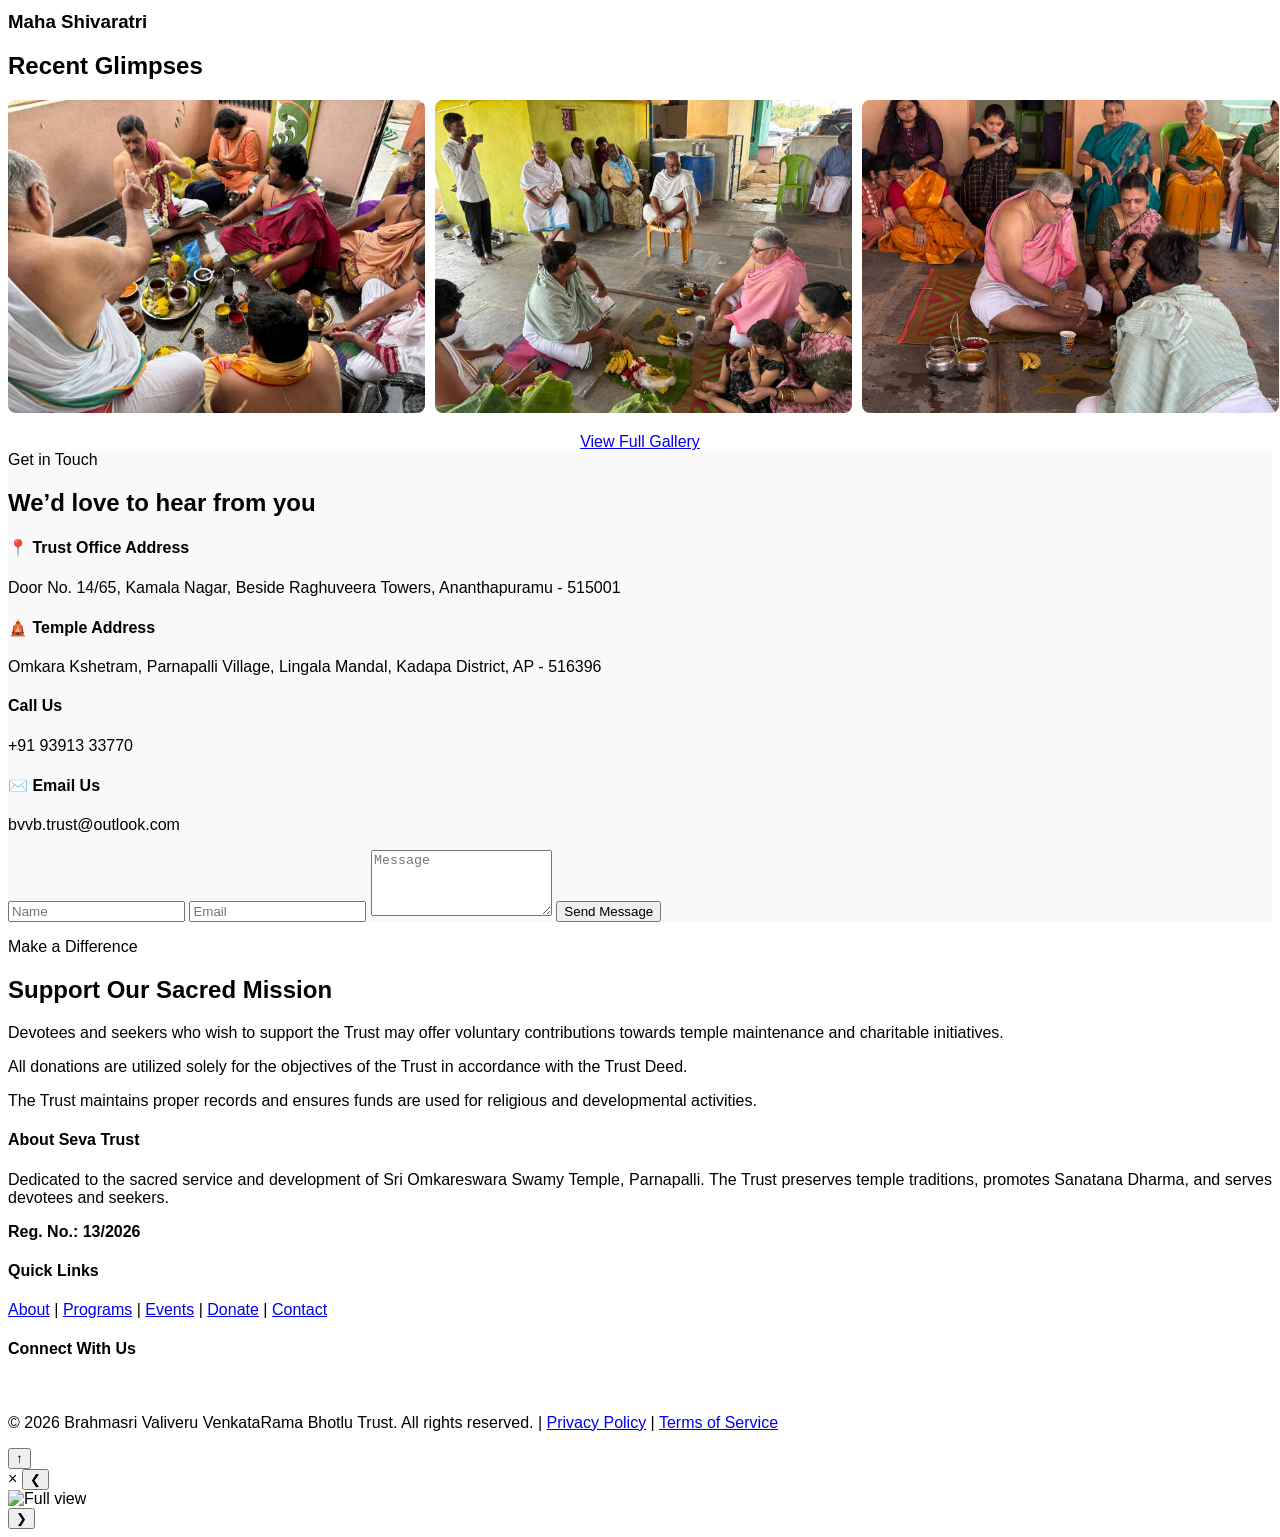
==== commit 237e68b1: "Update index.html" ====
--- a/index.html
+++ b/index.html
@@ -37,7 +37,7 @@
     <a href="#about" class="nav-link" data-i18n="nav.about">About</a>
     <a href="#programs" class="nav-link" data-i18n="nav.programs">Programs</a>
     <a href="#events" class="nav-link" data-i18n="nav.events">Events</a>
-    <a href="calendar/index.html">Calendar</a>
+    <a href="calendar/index.html"class="nav-link" data-i18n="nav.calendar">Calendar</a>
     <a href="gallery-2025.html" class="nav-link" data-i18n="nav.gallery">Gallery</a> 
     <a href="#contact" class="nav-link" data-i18n="nav.contact">Contact</a>
     <a href="#donate" class="nav-link" data-i18n="nav.donate">Donate</a>
